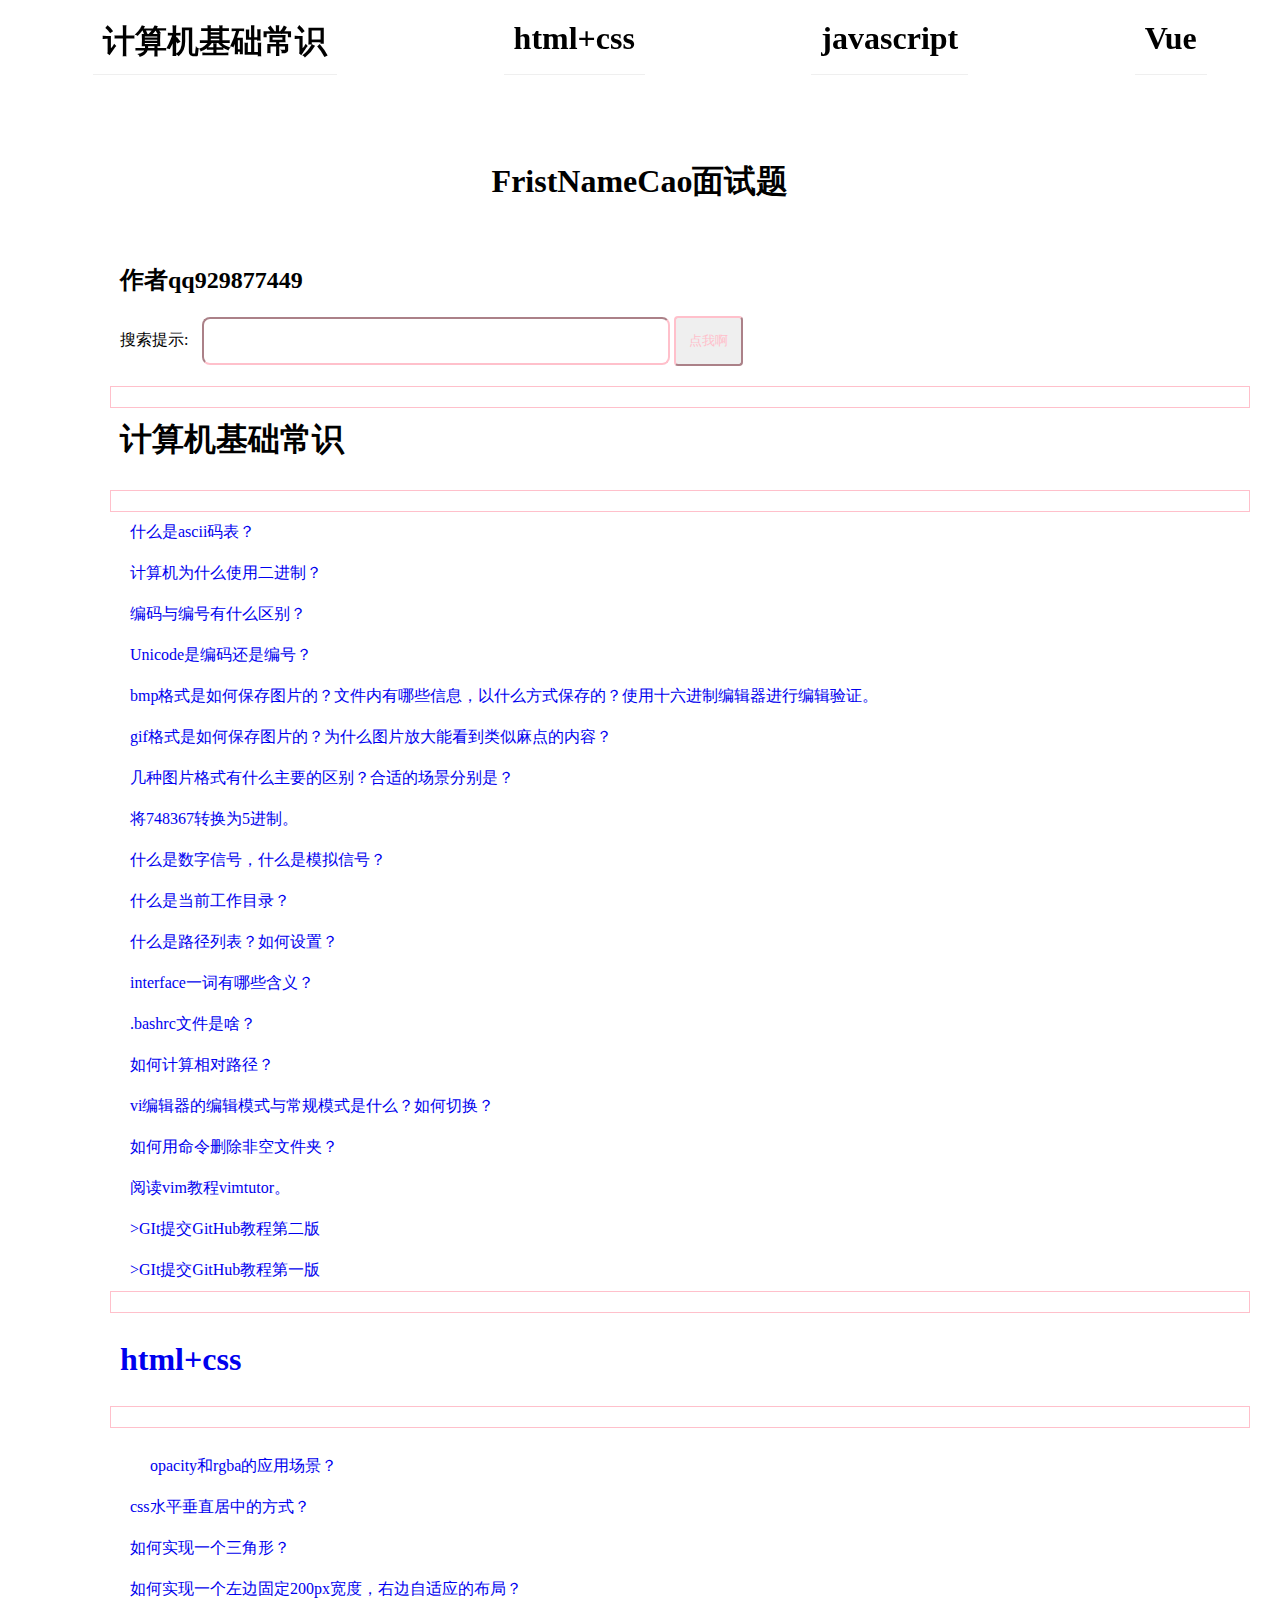
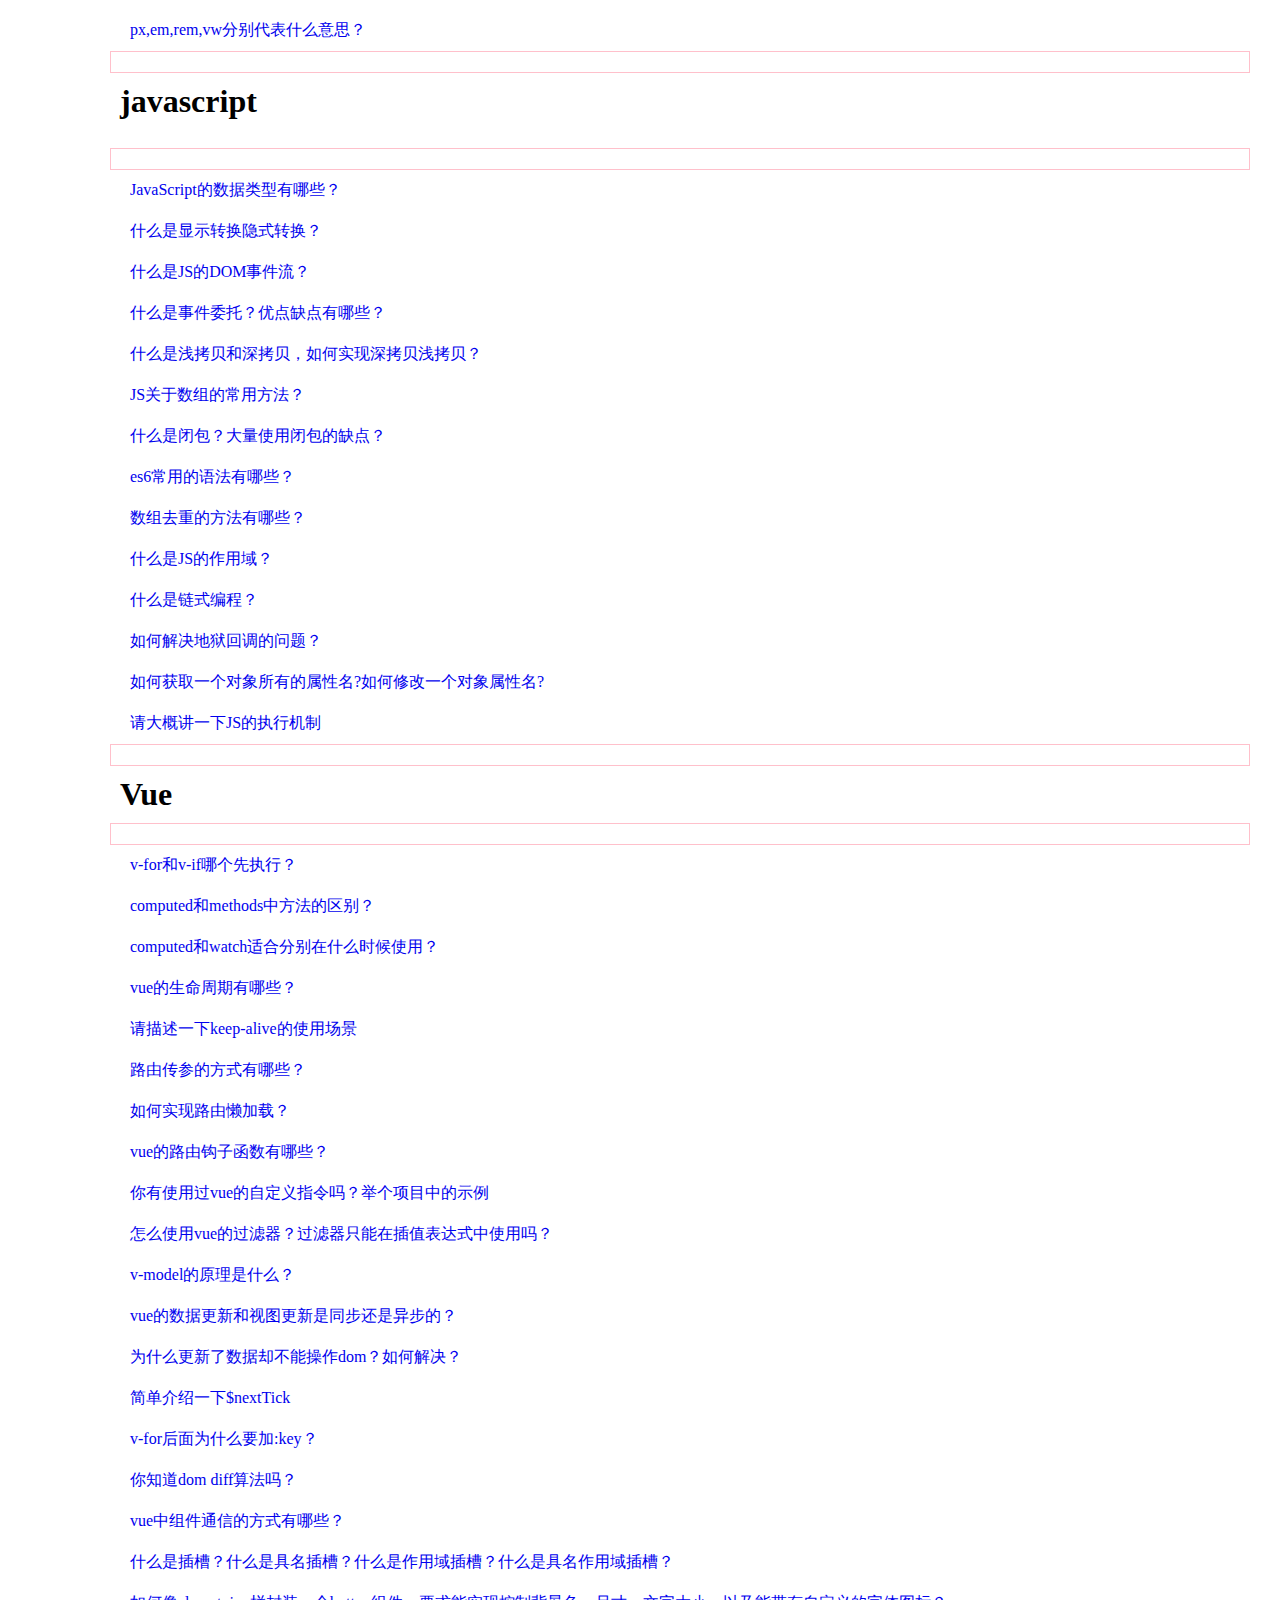
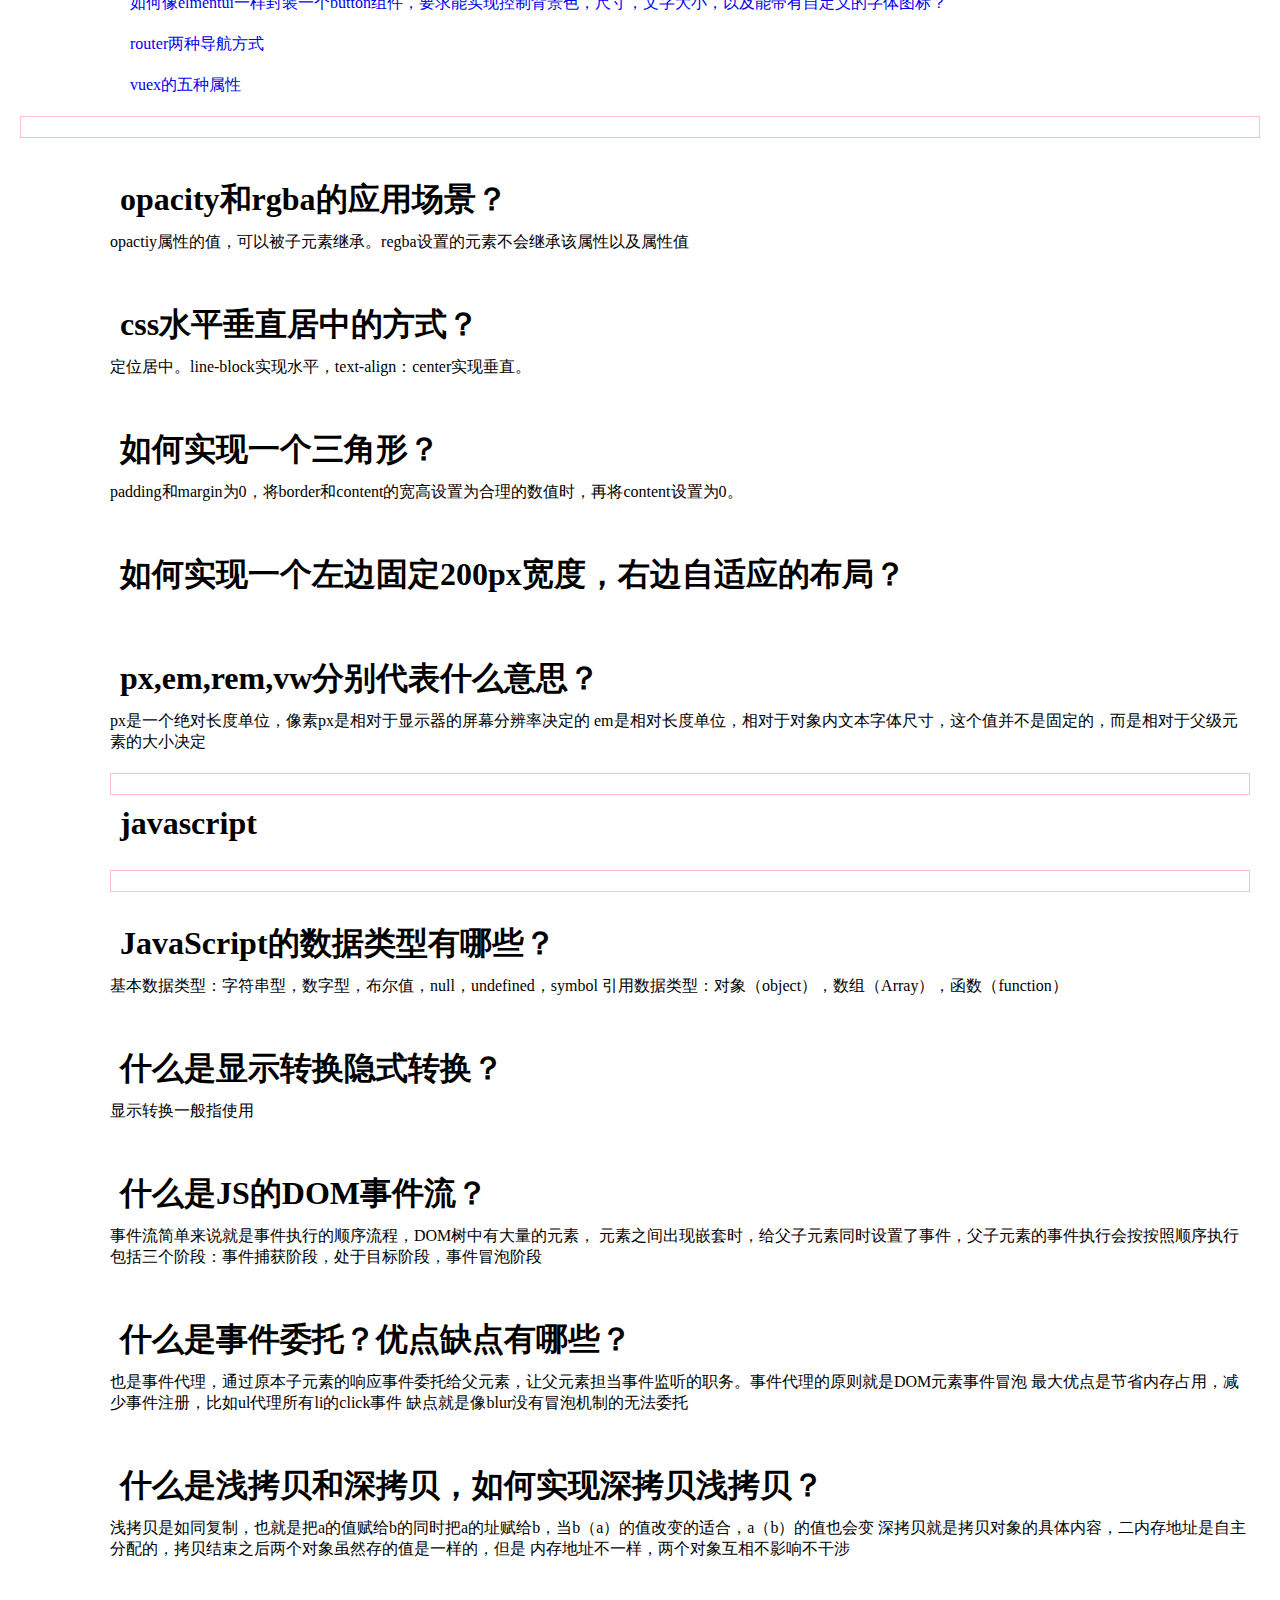
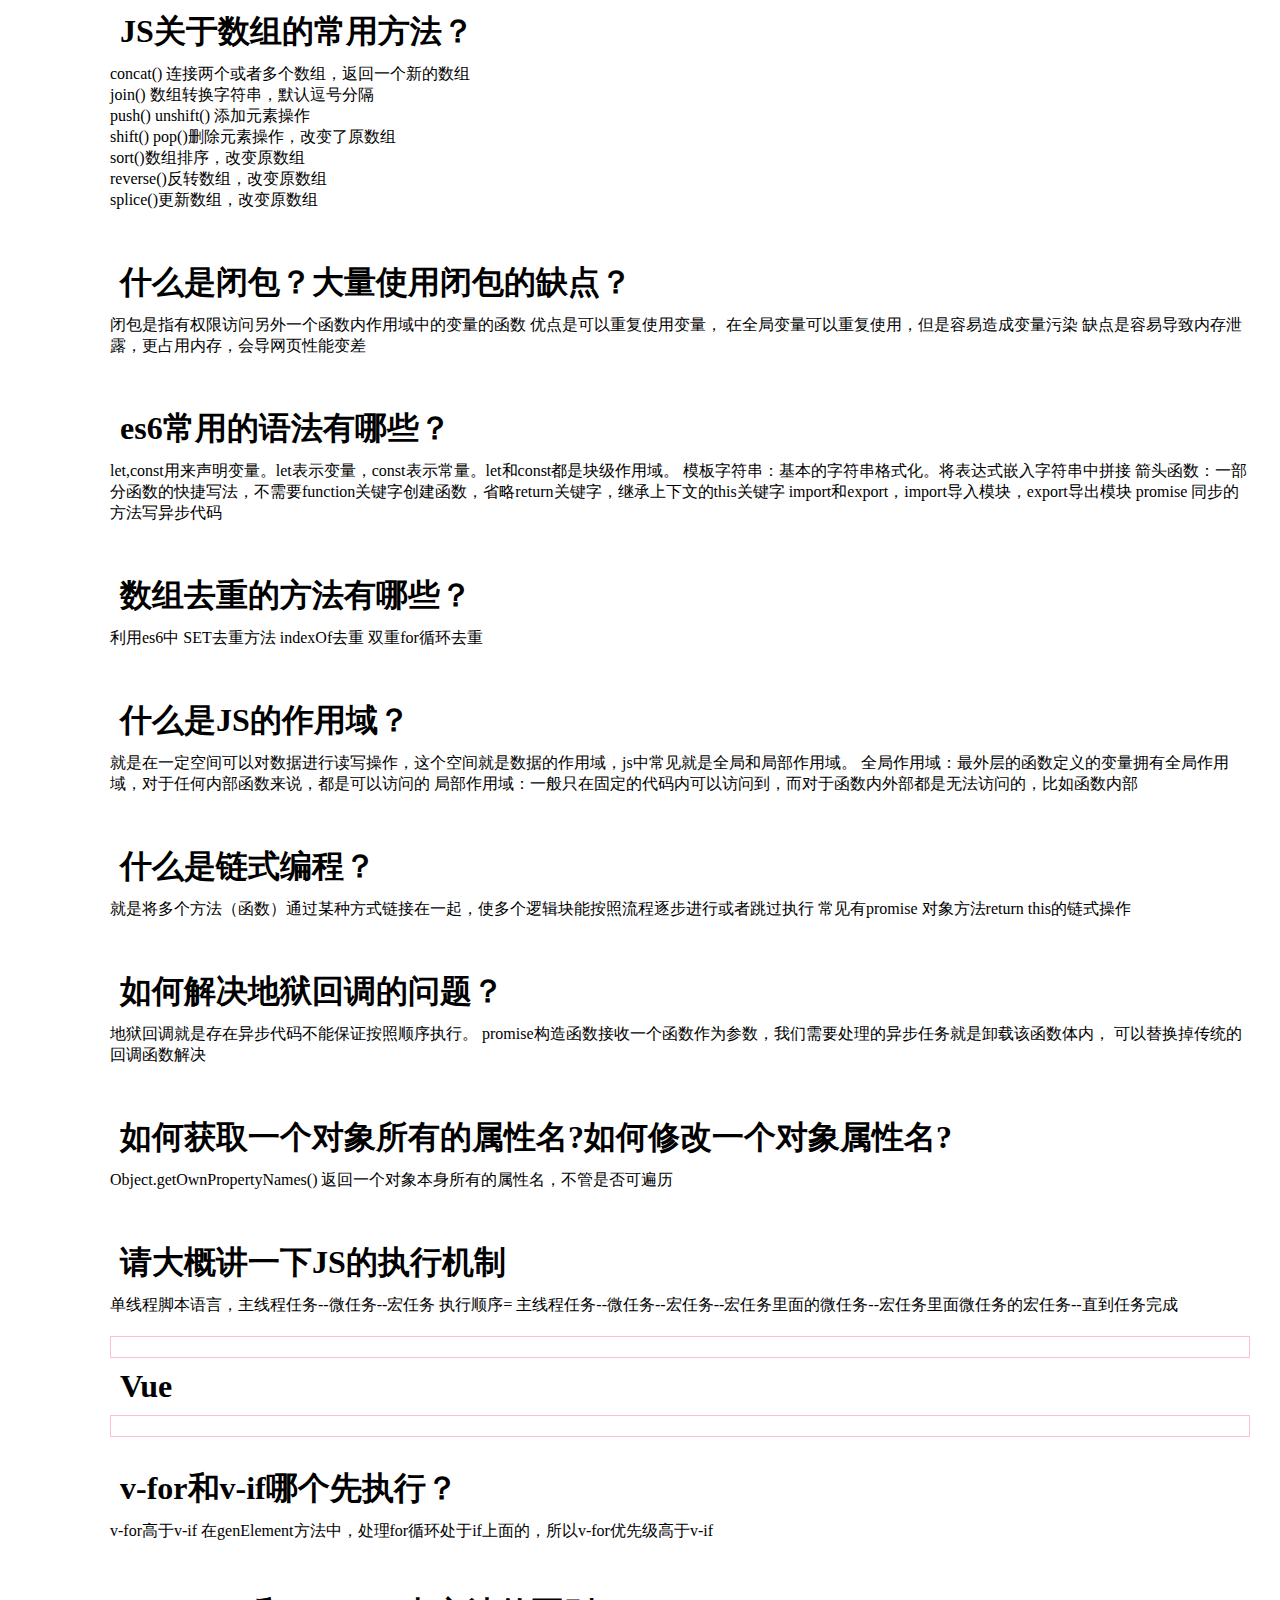
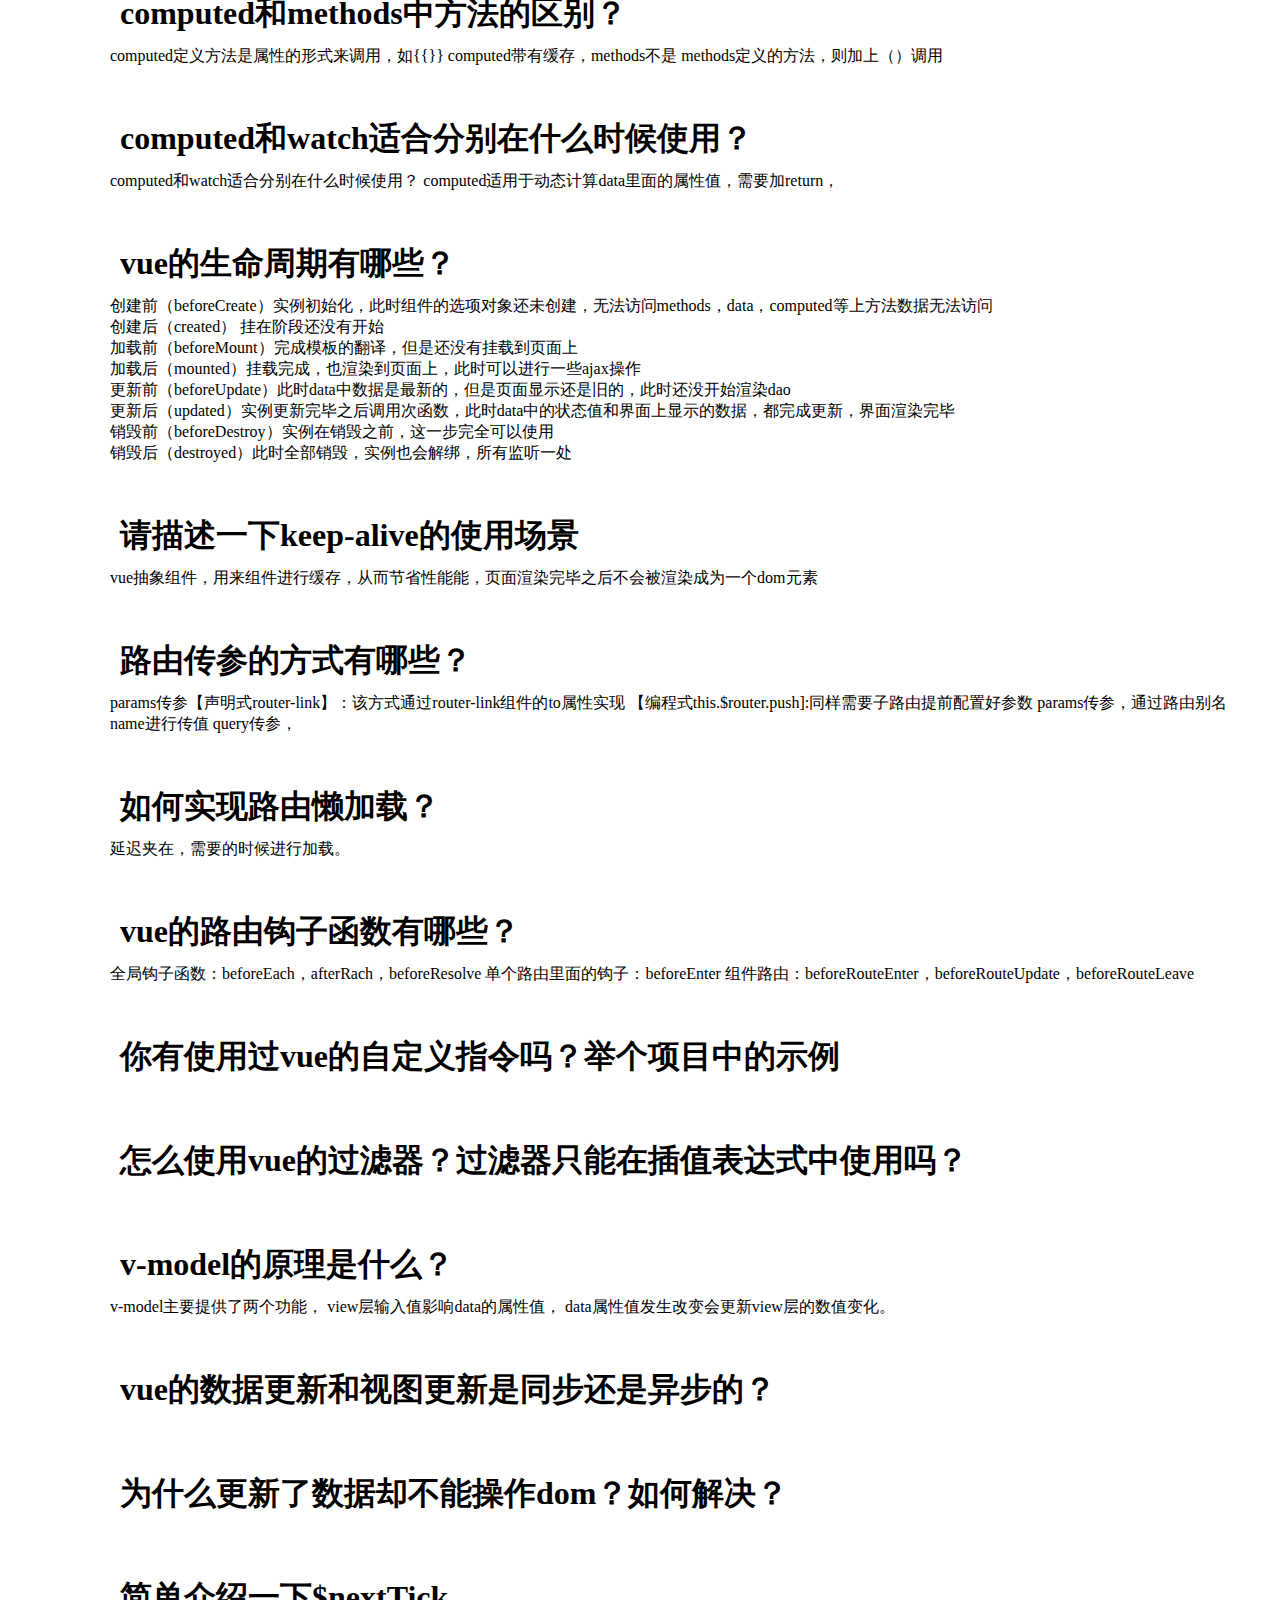
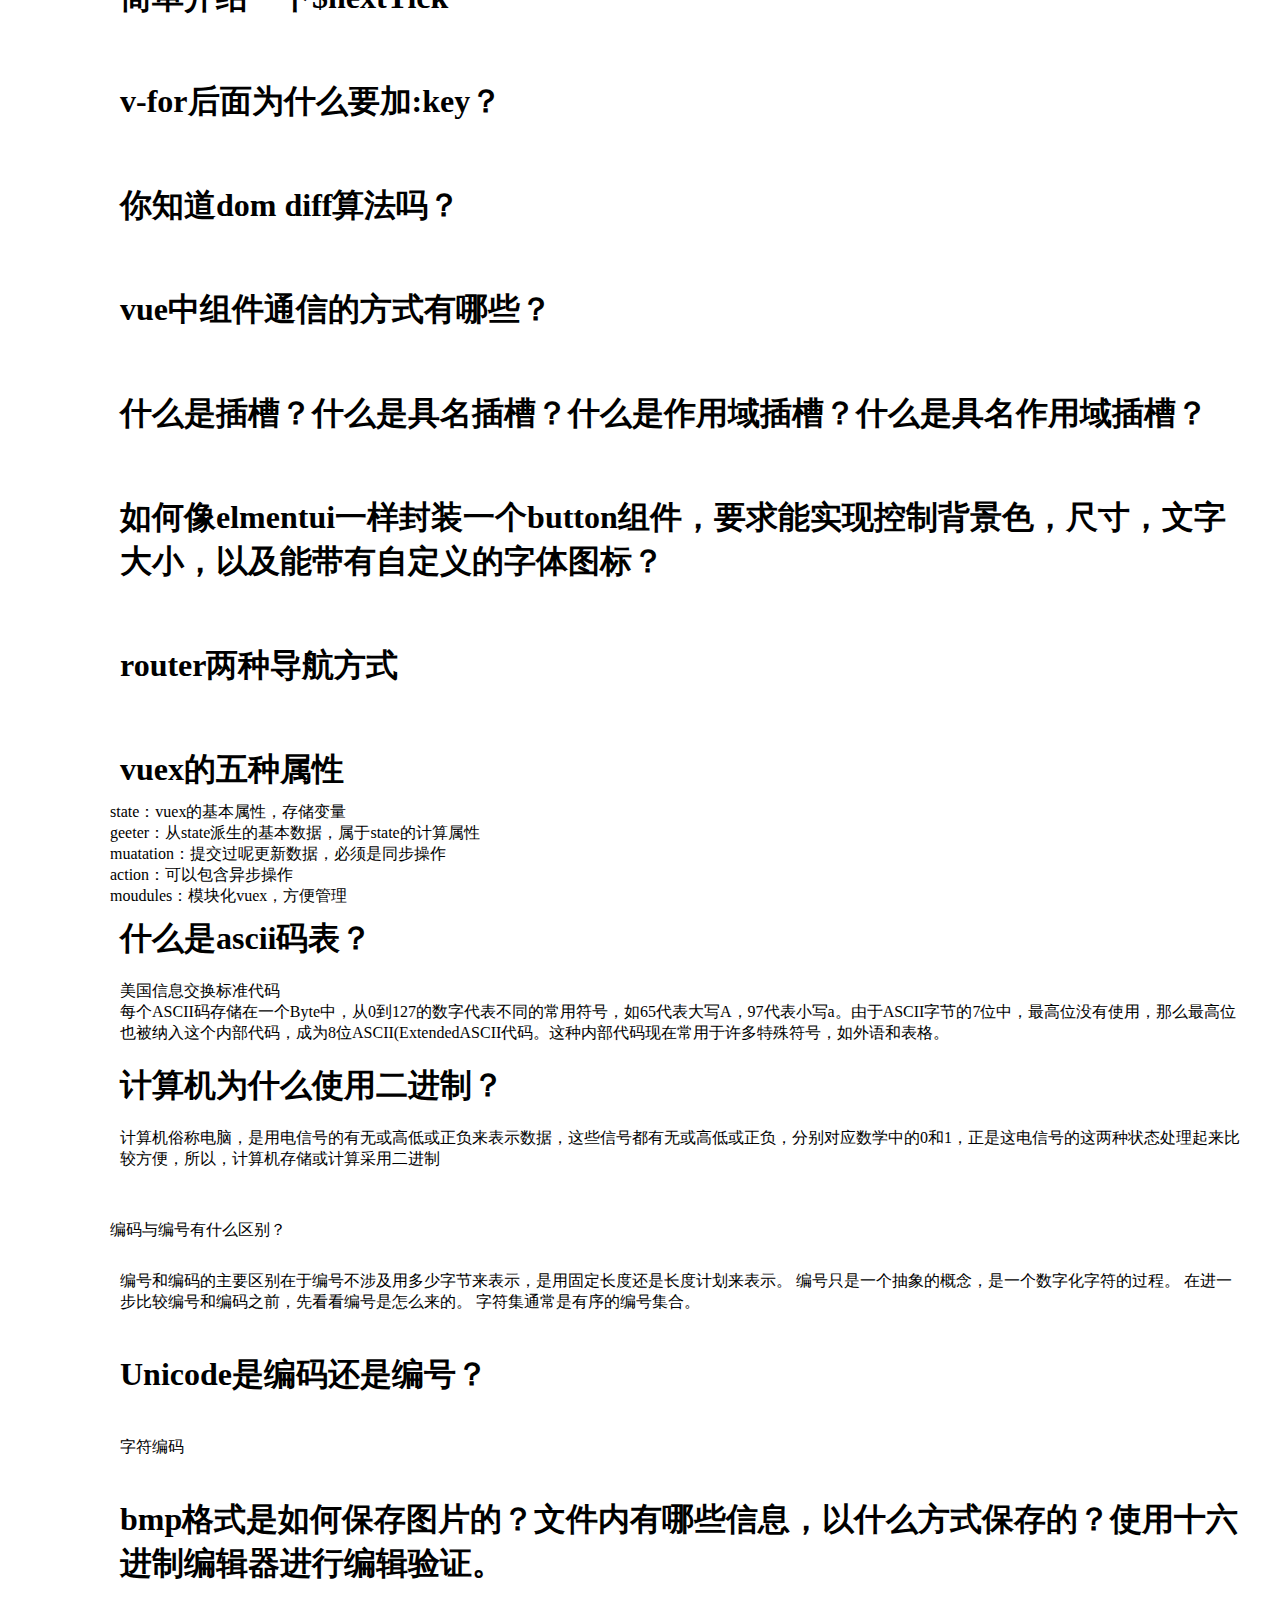
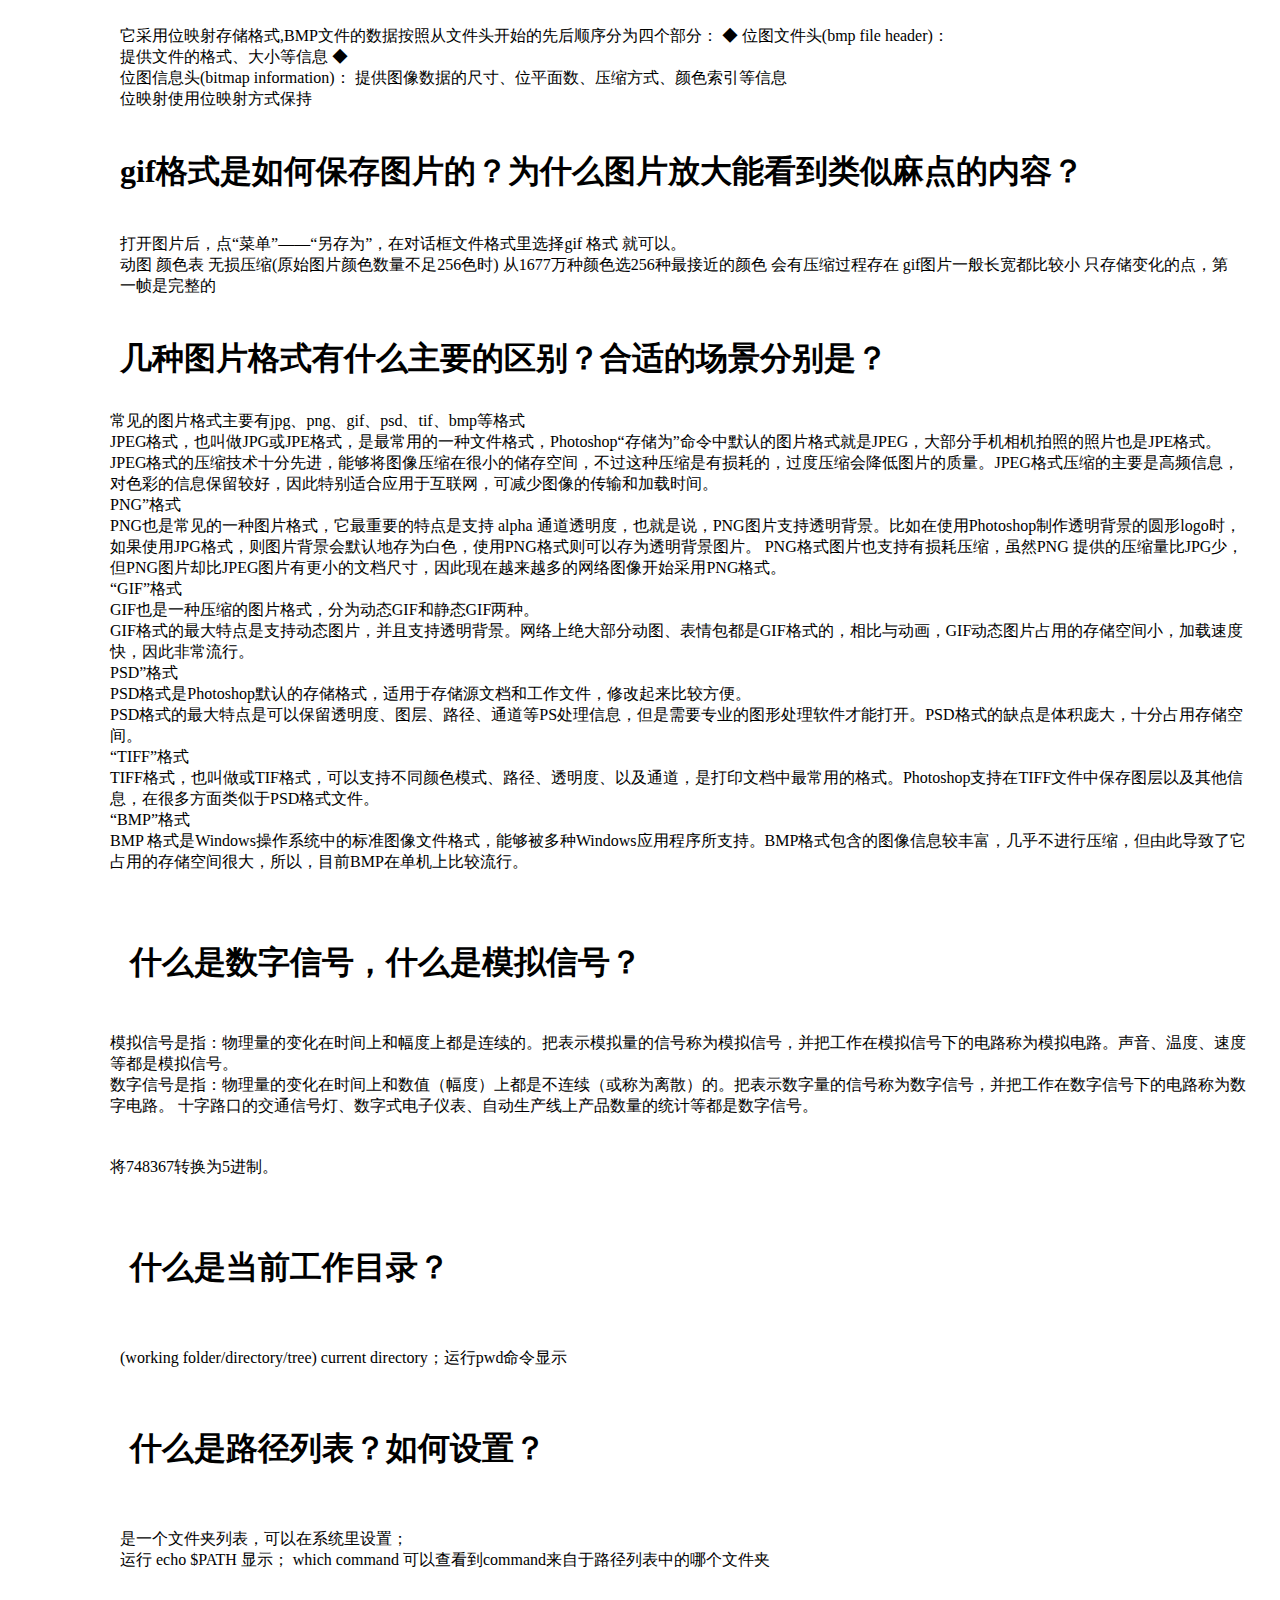
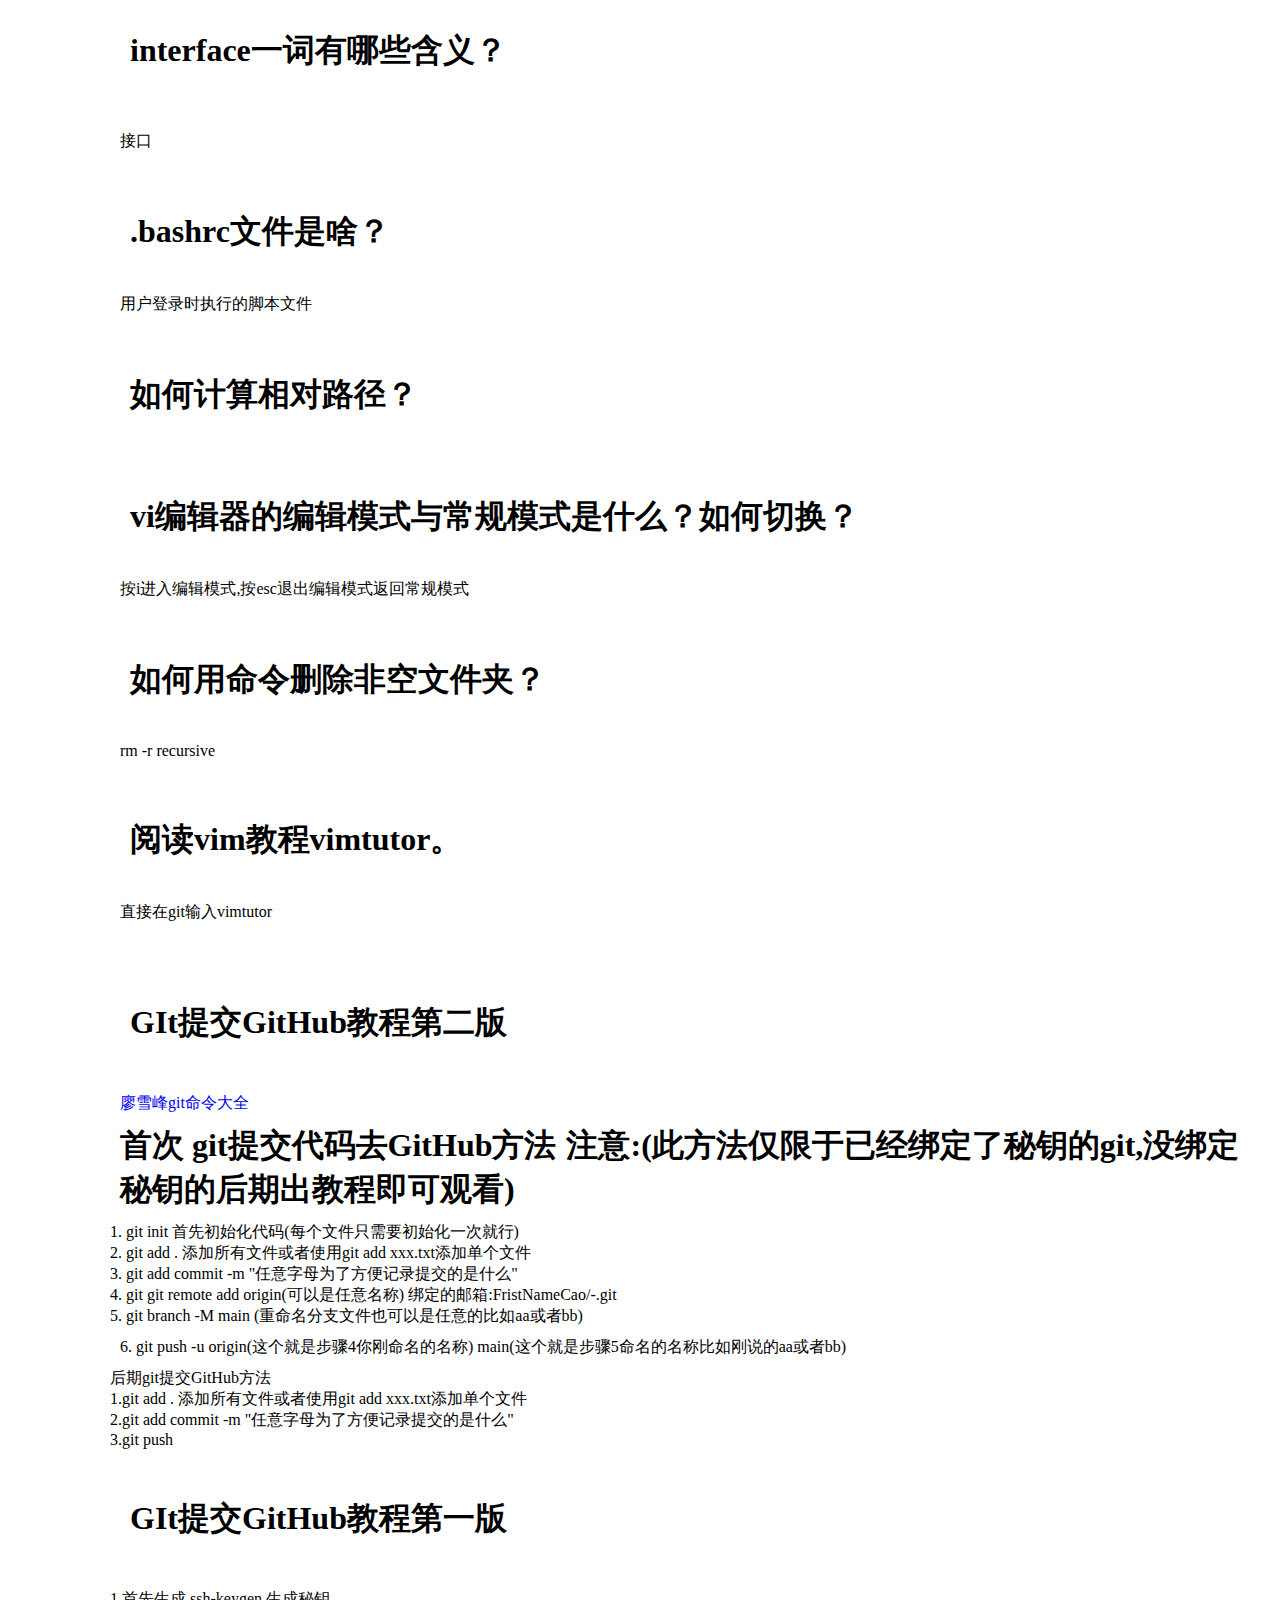
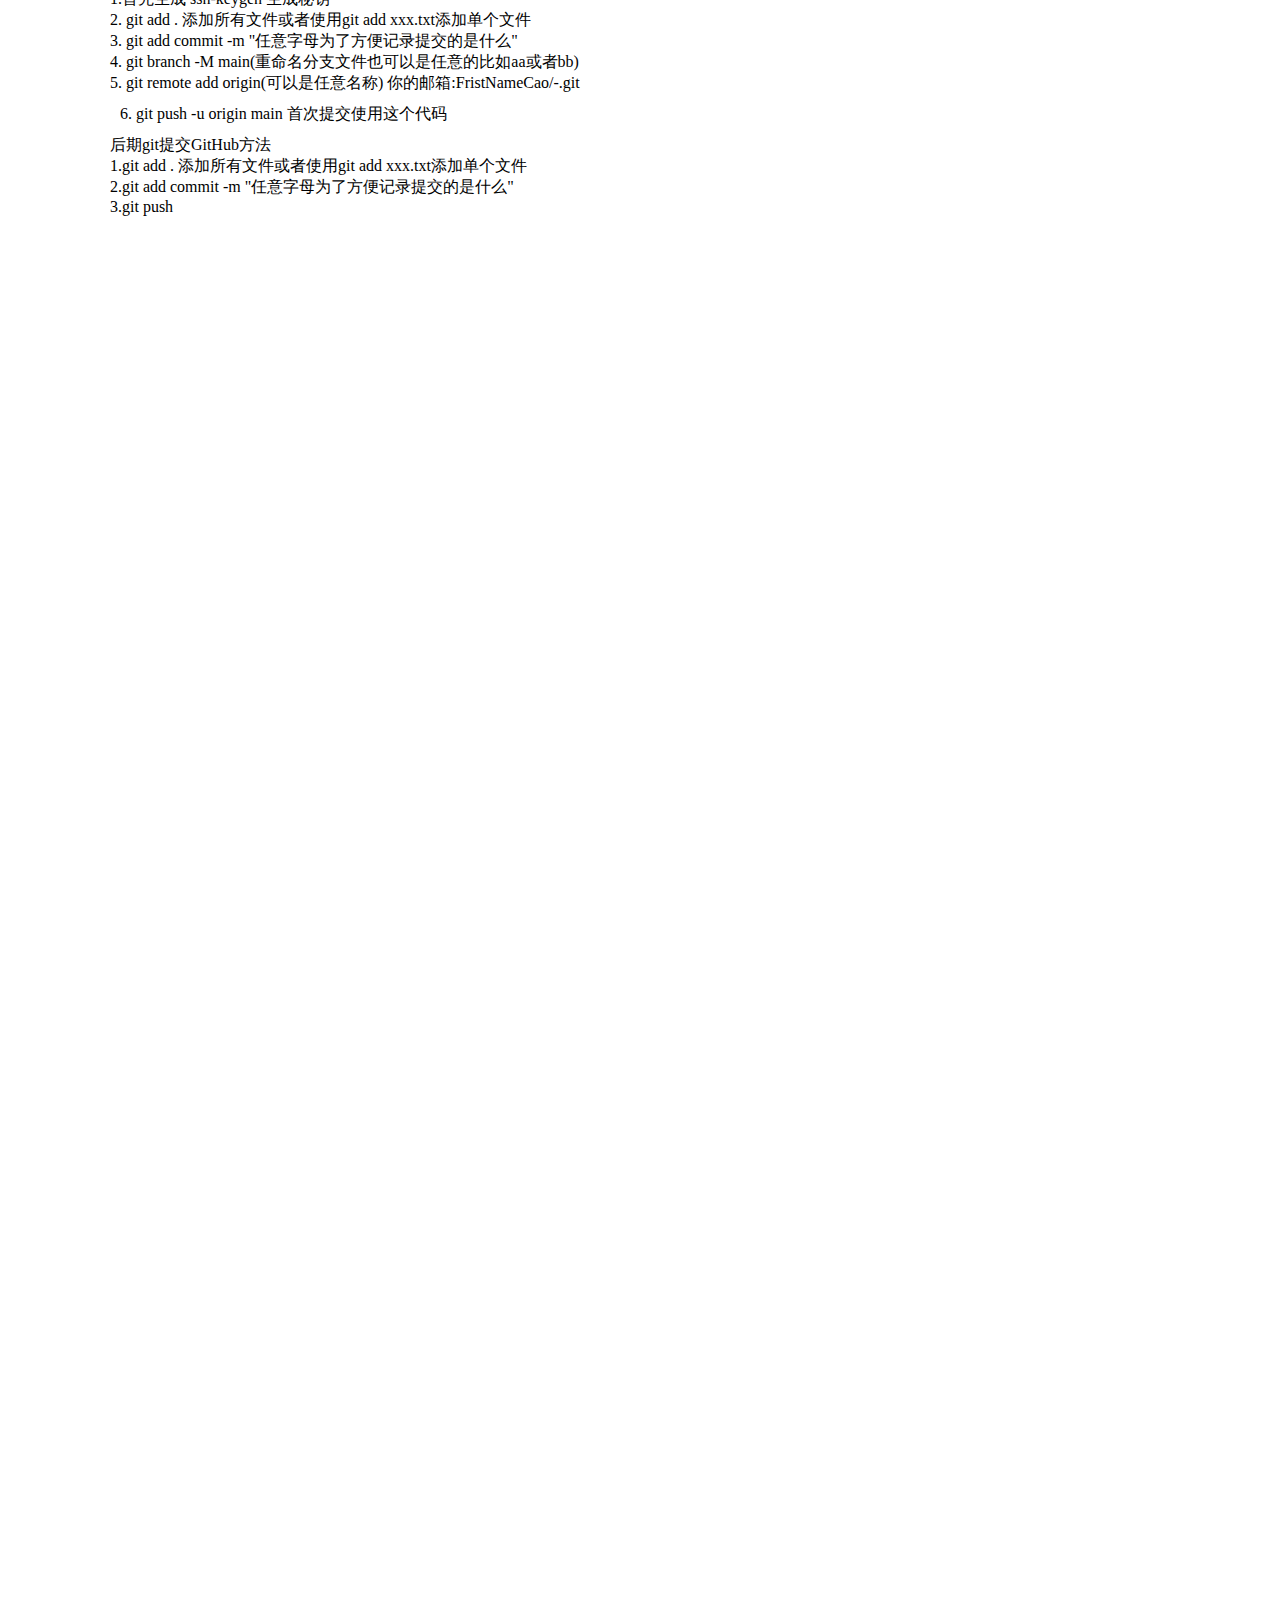
==== interview2.html @ e900f538 "更新版本" ====
<!DOCTYPE html>
<html lang="en">

<head>
    <meta charset="UTF-8">
    <meta http-equiv="X-UA-Compatible" content="IE=edge">
    <meta name="viewport" content="width=device-width, initial-scale=1.0">
    <title>FristNameCao面试题</title>
    <style>
    body{
        padding-top: 100px;
        min-width: 824px;
        box-sizing: border-box;
    }
    body::-webkit-scrollbar {
        width: 12px;

    }
   .show-box::-webkit-scrollbar {
    width: 12px;


    }

        * {
            margin: 0px auto;
            padding: 10px;
            text-decoration: none;
        }

        a:hover {
            background-color: pink;
        }

        hr {
            border: 1px solid pink;
        }

        .FristNameCao {
            text-align: center;
            margin: 20px 0px 20px 0px;
        }

        .right {
            margin-left: 80px;
            /* padding-right: 500px; */
        }

        .sousuo {
            margin-left: 80px;
        }

        .sousuo input {
            height: 24px;
            width: 444px;
            border-radius: 8px;
            color: pink;
            border-color: pink;
        }

        .btn {
            width: 69px;
            height: 50px;
            border-radius: 4px;
            color: pink;
            border-color: pink;
        }
        /* 标题导航栏 */
        .nav-bar{
            width: 100%;
            min-width: 824px;
            position: fixed;
            display: flex;
            justify-content: space-between;
            /* width:300px; */
            /* height: 500px; */
            left: 0;
            top: 0;
            background: rgba(255, 255, 255, .5);
            display: flex;

        }
        .item{
            position: relative;
            border-bottom: 1px solid #efefef;

        }
        .item h1 {
            margin: 0;
            padding: 0;
            color: black;
        }
        .nav-bar .item:hover h1{
               /* background-color: pink; */
               color: pink;
        }
        .nav-bar .item:hover .show-box{
             display: block;
        }
        .show-box{
            padding-right: 12px;
            display: none;
            background-color: rgba(111, 111,111,.8);
            position: absolute;
            min-width: 50vw;
            max-height: 50vh;
            overflow-y: auto;
            bottom: 0;
            left: 0;
            transform: translate(0,100%);
        }
        .item:nth-child(3) .show-box{
            left: auto;
            right: 0;
        }
        .item:nth-child(4) .show-box{
            left: auto;
            right: 0;
        }
        .show-box a{
            color:white;
        }
        .show-box p:hover{
            background-color: rgba(111, 111,111,1);
            color: pink;
            /* white-space: nowrap; */
        }
        .show-box p:hover a{
            background-color: transparent;
            color: pink;
        }
    </style>
</head>

<body>

 <!-- 标题导航栏（固定定位） -->
 <div class="nav-bar" >
     <!-- 计算机的基础常识 -->
        <div class="item">
            <h1>计算机基础常识</h1>
             <div class="show-box">
                <p><a href="#a41">什么是ascii码表？</a></p>
                <p><a href="#a42">计算机为什么使用二进制？</a></p>
                <p><a href="#a43"> 编码与编号有什么区别？</a></p>
                <p><a href="#a44">Unicode是编码还是编号？</a></p>
                <p><a href="#a45">bmp格式是如何保存图片的？文件内有哪些信息，以什么方式保存的？使用十六进制编辑器进行编辑验证。</a></p>
                <p><a href="#a46">gif格式是如何保存图片的？为什么图片放大能看到类似麻点的内容？</a></p>
                <p><a href="#a47">几种图片格式有什么主要的区别？合适的场景分别是？</a></p>
                <p><a href="#a48">将748367转换为5进制。</a></p>
                <p><a href="#a49">什么是数字信号，什么是模拟信号？</a></p>
                <p><a href="#a50">什么是当前工作目录？</a></p>
                <p><a href="#a51">什么是路径列表？如何设置？</a></p>
                <p><a href="#a52">interface一词有哪些含义？</a></p>
                <p><a href="#a53">.bashrc文件是啥？</a></p>
                <p><a href="#a54">如何计算相对路径？</a></p>
                <p><a href="#a55">vi编辑器的编辑模式与常规模式是什么？如何切换？</a></p>
                <p><a href="#a56">如何用命令删除非空文件夹？</a></p>
                <p><a href="#a57">阅读vim教程vimtutor。</a></p>
                <p><a href="#a58">>GIt提交GitHub教程第二版</a></p>
                <p><a href="#a59">>GIt提交GitHub教程第一版</a></p>
             </div>
         </div>

    <!-- html+css -->
    <div class="item">
        <h1> html+css</h1>
         <div class="show-box">
            <p><a href="#a1">opacity和rgba的应用场景？</a></p>
            <p><a href="#a2">css水平垂直居中的方式？</a></p>
            <p><a href="#a3">如何实现一个三角形？</a></p>
            <p><a href="#a4">如何实现一个左边固定200px宽度，右边自适应的布局？</a></p>
            <p><a href="#a5">px,em,rem,vw分别代表什么意思？</a></p>
         </div>
     </div>


     <!-- javascript -->
     <div class="item">
        <h1> javascript</h1>
         <div class="show-box">
            <p><a href="#a6">JavaScript的数据类型有哪些？</a></p>
            <p><a href="#a7">什么是显示转换隐式转换？</a></p>
            <p><a href="#a8">什么是JS的DOM事件流？</a></p>
            <p><a href="#a9">什么是事件委托？优点缺点有哪些？</a></p>
            <p><a href="#a10">什么是浅拷贝和深拷贝，如何实现深拷贝浅拷贝？</a></p>
            <p><a href="#a11">JS关于数组的常用方法？</a></p>
            <p><a href="#a12">什么是闭包？大量使用闭包的缺点？</a></p>
            <p><a href="#a13">es6常用的语法有哪些？</a></p>
            <p><a href="#a14">数组去重的方法有哪些？</a></p>
            <p><a href="#a15">什么是JS的作用域？</a></p>
            <p><a href="#a16">什么是链式编程？</a></p>
            <p><a href="#a17">如何解决地狱回调的问题？</a></p>
            <p><a href="#a18">如何获取一个对象所有的属性名?如何修改一个对象属性名?</a></p>
         </div>
     </div>

     <!-- Vue -->
     <div class="item">
        <h1> Vue</h1>
         <div class="show-box">
            <p><a href="#a20">v-for和v-if哪个先执行？</a></p>
            <p><a href="#a21">computed和methods中方法的区别？</a></p>
            <p><a href="#a22">computed和watch适合分别在什么时候使用？</a></p>
            <p><a href="#a23">vue的生命周期有哪些？</a></p>
            <p><a href="#a24">请描述一下keep-alive的使用场景</a></p>
            <p><a href="#a25">路由传参的方式有哪些？</a></p>
            <p><a href="#a26">如何实现路由懒加载？</a></p>
            <p><a href="#a27">vue的路由钩子函数有哪些？</a></p>
            <p><a href="#a28">你有使用过vue的自定义指令吗？举个项目中的示例</a></p>
            <p><a href="#a29">怎么使用vue的过滤器？过滤器只能在插值表达式中使用吗？ </a></p>
            <p><a href="#a30">v-model的原理是什么？</a></p>
            <p><a href="#a31">vue的数据更新和视图更新是同步还是异步的？</a></p>
            <p><a href="#a32">为什么更新了数据却不能操作dom？如何解决？</a></p>
            <p><a href="#a33">简单介绍一下$nextTick</a></p>
            <p><a href="#a34">v-for后面为什么要加:key？</a></p>
            <p><a href="#a35">你知道dom diff算法吗？</a></p>
            <p><a href="#a36">vue中组件通信的方式有哪些？</a></p>
            <p><a href="#a37">什么是插槽？什么是具名插槽？什么是作用域插槽？什么是具名作用域插槽？</a></p>
            <p><a href="#a38">如何像elmentui一样封装一个button组件，要求能实现控制背景色，尺寸，文字大小，以及能带有自定义的字体图标？</a>
            </p>
            <p><a href="#a39">router两种导航方式</a></p>
            <p><a href="#a40">vuex的五种属性</a></p>
         </div>
     </div>


 </div>

<p> <h1 class="FristNameCao">FristNameCao面试题</h1></p>
                <h2 class="right"><a>作者qq929877449</a></h2>
    <div class="sousuo">
        <span>搜索提示:</span> <input type="text" name="搜索">
        <button class="btn" type="button">点我啊</button>
    </div>
    <div class="right">
        <hr>
        <h1>计算机基础常识</h1><br>
        <hr>
        <p><a href="#a41">什么是ascii码表？</a></p>
        <p><a href="#a42">计算机为什么使用二进制？</a></p>
        <p><a href="#a43"> 编码与编号有什么区别？</a></p>
        <p><a href="#a44">Unicode是编码还是编号？</a></p>
        <p><a href="#a45">bmp格式是如何保存图片的？文件内有哪些信息，以什么方式保存的？使用十六进制编辑器进行编辑验证。</a></p>
        <p><a href="#a46">gif格式是如何保存图片的？为什么图片放大能看到类似麻点的内容？</a></p>
        <p><a href="#a47">几种图片格式有什么主要的区别？合适的场景分别是？</a></p>
        <p><a href="#a48">将748367转换为5进制。</a></p>
        <p><a href="#a49">什么是数字信号，什么是模拟信号？</a></p>
        <p><a href="#a50">什么是当前工作目录？</a></p>
        <p><a href="#a51">什么是路径列表？如何设置？</a></p>
        <p><a href="#a52">interface一词有哪些含义？</a></p>
        <p><a href="#a53">.bashrc文件是啥？</a></p>
        <p><a href="#a54">如何计算相对路径？</a></p>
        <p><a href="#a55">vi编辑器的编辑模式与常规模式是什么？如何切换？</a></p>
        <p><a href="#a56">如何用命令删除非空文件夹？</a></p>
        <p><a href="#a57">阅读vim教程vimtutor。</a></p>
        <p><a href="#a58">>GIt提交GitHub教程第二版</a</p>
        <p><a href="#a59">>GIt提交GitHub教程第一版</a</p>

                                    <hr>
                                    <h1>html+css</h1><br>
                                    <hr>

                                    <p><a href="#a1">opacity和rgba的应用场景？</a></p>
                                    <p><a href="#a2">css水平垂直居中的方式？</a></p>
                                    <p><a href="#a3">如何实现一个三角形？</a></p>
                                    <p><a href="#a4">如何实现一个左边固定200px宽度，右边自适应的布局？</a></p>
                                    <p><a href="#a5">px,em,rem,vw分别代表什么意思？</a></p>
                                    <hr>
                                    <h1>javascript</h1><br>
                                    <hr>
                                    <p><a href="#a6">JavaScript的数据类型有哪些？</a></p>
                                    <p><a href="#a7">什么是显示转换隐式转换？</a></p>
                                    <p><a href="#a8">什么是JS的DOM事件流？</a></p>
                                    <p><a href="#a9">什么是事件委托？优点缺点有哪些？</a></p>
                                    <p><a href="#a10">什么是浅拷贝和深拷贝，如何实现深拷贝浅拷贝？</a></p>
                                    <p><a href="#a11">JS关于数组的常用方法？</a></p>
                                    <p><a href="#a12">什么是闭包？大量使用闭包的缺点？</a></p>
                                    <p><a href="#a13">es6常用的语法有哪些？</a></p>
                                    <p><a href="#a14">数组去重的方法有哪些？</a></p>
                                    <p><a href="#a15">什么是JS的作用域？</a></p>
                                    <p><a href="#a16">什么是链式编程？</a></p>
                                    <p><a href="#a17">如何解决地狱回调的问题？</a></p>
                                    <p><a href="#a18">如何获取一个对象所有的属性名?如何修改一个对象属性名?</a></p>
                                    <p><a href="#a19">请大概讲一下JS的执行机制</a></p>
                                    <hr>
                                    <h1>Vue</h1>
                                    <hr>
                                    <p><a href="#a20">v-for和v-if哪个先执行？</a></p>
                                    <p><a href="#a21">computed和methods中方法的区别？</a></p>
                                    <p><a href="#a22">computed和watch适合分别在什么时候使用？</a></p>
                                    <p><a href="#a23">vue的生命周期有哪些？</a></p>
                                    <p><a href="#a24">请描述一下keep-alive的使用场景</a></p>
                                    <p><a href="#a25">路由传参的方式有哪些？</a></p>
                                    <p><a href="#a26">如何实现路由懒加载？</a></p>
                                    <p><a href="#a27">vue的路由钩子函数有哪些？</a></p>
                                    <p><a href="#a28">你有使用过vue的自定义指令吗？举个项目中的示例</a></p>
                                    <p><a href="#a29">怎么使用vue的过滤器？过滤器只能在插值表达式中使用吗？ </a></p>
                                    <p><a href="#a30">v-model的原理是什么？</a></p>
                                    <p><a href="#a31">vue的数据更新和视图更新是同步还是异步的？</a></p>
                                    <p><a href="#a32">为什么更新了数据却不能操作dom？如何解决？</a></p>
                                    <p><a href="#a33">简单介绍一下$nextTick</a></p>
                                    <p><a href="#a34">v-for后面为什么要加:key？</a></p>
                                    <p><a href="#a35">你知道dom diff算法吗？</a></p>
                                    <p><a href="#a36">vue中组件通信的方式有哪些？</a></p>
                                    <p><a href="#a37">什么是插槽？什么是具名插槽？什么是作用域插槽？什么是具名作用域插槽？</a></p>
                                    <p><a href="#a38">如何像elmentui一样封装一个button组件，要求能实现控制背景色，尺寸，文字大小，以及能带有自定义的字体图标？</a>
                                    </p>
                                    <p><a href="#a39">router两种导航方式</a></p>
                                    <p><a href="#a40">vuex的五种属性</a></p>

    </div>

    <hr>


    <div class="right">
        <p>
        <h1 id="a1">opacity和rgba的应用场景？</h1>
        opactiy属性的值，可以被子元素继承。regba设置的元素不会继承该属性以及属性值</p>

        <p>
        <h1 id="a2">css水平垂直居中的方式？</h1>

        定位居中。line-block实现水平，text-align：center实现垂直。</p>

        <p>
        <h1 id="a3">如何实现一个三角形？</h1>
        padding和margin为0，将border和content的宽高设置为合理的数值时，再将content设置为0。</p>




        <p>
        <h1 id="a4">如何实现一个左边固定200px宽度，右边自适应的布局？</h1>
        </p>


        <p>
        <h1 id="a5">px,em,rem,vw分别代表什么意思？</h1>
        px是一个绝对长度单位，像素px是相对于显示器的屏幕分辨率决定的 em是相对长度单位，相对于对象内文本字体尺寸，这个值并不是固定的，而是相对于父级元素的大小决定
        </p>


        <hr>
        <h1>javascript</h1><br>
        <hr>
        <p>
        <h1 id="a6">JavaScript的数据类型有哪些？ </h1>
        基本数据类型：字符串型，数字型，布尔值，null，undefined，symbol 引用数据类型：对象（object），数组（Array），函数（function） </p>

        <p>
        <h1 id="a7">什么是显示转换隐式转换？</h1>
        显示转换一般指使用</p>



        <p>
        <h1 id="a8">什么是JS的DOM事件流？</h1>
        事件流简单来说就是事件执行的顺序流程，DOM树中有大量的元素， 元素之间出现嵌套时，给父子元素同时设置了事件，父子元素的事件执行会按按照顺序执行 包括三个阶段：事件捕获阶段，处于目标阶段，事件冒泡阶段
        </p>


        <p>
        <h1 id="a9">什么是事件委托？优点缺点有哪些？</h1>
        也是事件代理，通过原本子元素的响应事件委托给父元素，让父元素担当事件监听的职务。事件代理的原则就是DOM元素事件冒泡 最大优点是节省内存占用，减少事件注册，比如ul代理所有li的click事件
        缺点就是像blur没有冒泡机制的无法委托
        </p>


        <p>
        <h1 id="a10">什么是浅拷贝和深拷贝，如何实现深拷贝浅拷贝？</h1>

        浅拷贝是如同复制，也就是把a的值赋给b的同时把a的址赋给b，当b（a）的值改变的适合，a（b）的值也会变 深拷贝就是拷贝对象的具体内容，二内存地址是自主分配的，拷贝结束之后两个对象虽然存的值是一样的，但是
        内存地址不一样，两个对象互相不影响不干涉
        </p>


        <p>
        <h1 id="a11">JS关于数组的常用方法？</h1>


        concat() 连接两个或者多个数组，返回一个新的数组<br> join() 数组转换字符串，默认逗号分隔<br> push() unshift() 添加元素操作<br> shift()
        pop()删除元素操作，改变了原数组<br> sort()数组排序，改变原数组
        <br> reverse()反转数组，改变原数组
        <br> splice()更新数组，改变原数组
        </p>

        <p>
        <h1 id="a12">
            什么是闭包？大量使用闭包的缺点？

        </h1>

        闭包是指有权限访问另外一个函数内作用域中的变量的函数 优点是可以重复使用变量， 在全局变量可以重复使用，但是容易造成变量污染 缺点是容易导致内存泄露，更占用内存，会导网页性能变差
        </p>

        <p>
        <h1 id="a13">
            es6常用的语法有哪些？

        </h1>

        let,const用来声明变量。let表示变量，const表示常量。let和const都是块级作用域。 模板字符串：基本的字符串格式化。将表达式嵌入字符串中拼接
        箭头函数：一部分函数的快捷写法，不需要function关键字创建函数，省略return关键字，继承上下文的this关键字 import和export，import导入模块，export导出模块 promise
        同步的方法写异步代码</p>
        <p>
        <h1 id="a14">
            数组去重的方法有哪些？

        </h1>

        利用es6中 SET去重方法 indexOf去重 双重for循环去重
        </p>
        <p>
        <h1 id="a15">
            什么是JS的作用域？

        </h1>

        就是在一定空间可以对数据进行读写操作，这个空间就是数据的作用域，js中常见就是全局和局部作用域。 全局作用域：最外层的函数定义的变量拥有全局作用域，对于任何内部函数来说，都是可以访问的
        局部作用域：一般只在固定的代码内可以访问到，而对于函数内外部都是无法访问的，比如函数内部
        </p>


        <p>
        <h1 id="a16">
            什么是链式编程？

        </h1>

        就是将多个方法（函数）通过某种方式链接在一起，使多个逻辑块能按照流程逐步进行或者跳过执行 常见有promise 对象方法return this的链式操作</p>


        <p>

        <h1 id="a17">如何解决地狱回调的问题？</h1>
        地狱回调就是存在异步代码不能保证按照顺序执行。 promise构造函数接收一个函数作为参数，我们需要处理的异步任务就是卸载该函数体内， 可以替换掉传统的回调函数解决
        </p>

        <p>
        <h1 id="a18">如何获取一个对象所有的属性名?如何修改一个对象属性名?</h1>
        Object.getOwnPropertyNames() 返回一个对象本身所有的属性名，不管是否可遍历</p>
        <p>
        <h1 id="a19">请大概讲一下JS的执行机制</h1>
        单线程脚本语言，主线程任务--微任务--宏任务 执行顺序= 主线程任务--微任务--宏任务--宏任务里面的微任务--宏任务里面微任务的宏任务--直到任务完成</p>

        <hr>
        <h1>Vue</h1>
        <hr>
        <p>
        <h1 id="a20">v-for和v-if哪个先执行？
        </h1>
        v-for高于v-if 在genElement方法中，处理for循环处于if上面的，所以v-for优先级高于v-if
        </p>
        <p>
        <h1 id="a21">computed和methods中方法的区别？
        </h1>
        computed定义方法是属性的形式来调用，如{{}} computed带有缓存，methods不是 methods定义的方法，则加上（）调用
        </p>
        <p>
        <h1 id="a22">computed和watch适合分别在什么时候使用？
        </h1>
        computed和watch适合分别在什么时候使用？ computed适用于动态计算data里面的属性值，需要加return，
        </p>

        <p>
        <h1 id="a23">vue的生命周期有哪些？
        </h1>
        创建前（beforeCreate）实例初始化，此时组件的选项对象还未创建，无法访问methods，data，computed等上方法数据无法访问<br> 创建后（created） 挂在阶段还没有开始<br>
        加载前（beforeMount）完成模板的翻译，但是还没有挂载到页面上
        <br> 加载后（mounted）挂载完成，也渲染到页面上，此时可以进行一些ajax操作
        <br> 更新前（beforeUpdate）此时data中数据是最新的，但是页面显示还是旧的，此时还没开始渲染dao
        <br> 更新后（updated）实例更新完毕之后调用次函数，此时data中的状态值和界面上显示的数据，都完成更新，界面渲染完毕
        <br> 销毁前（beforeDestroy）实例在销毁之前，这一步完全可以使用
        <br> 销毁后（destroyed）此时全部销毁，实例也会解绑，所有监听一处
        <br></p>
        <p>
        <h1 id="a24">请描述一下keep-alive的使用场景
        </h1>
        vue抽象组件，用来组件进行缓存，从而节省性能能，页面渲染完毕之后不会被渲染成为一个dom元素
        </p>

        <p>
        <h1 id="a25">路由传参的方式有哪些？
        </h1>
        params传参【声明式router-link】：该方式通过router-link组件的to属性实现 【编程式this.$router.push]:同样需要子路由提前配置好参数 params传参，通过路由别名name进行传值
        query传参，
        </p>

        <p>
        <h1 id="a26">如何实现路由懒加载？
        </h1>
        延迟夹在，需要的时候进行加载。
        </p>

        <p>
        <h1 id="a27">vue的路由钩子函数有哪些？
        </h1>
        全局钩子函数：beforeEach，afterRach，beforeResolve 单个路由里面的钩子：beforeEnter
        组件路由：beforeRouteEnter，beforeRouteUpdate，beforeRouteLeave
        </p>
        <p>
        <h1 id="a28">你有使用过vue的自定义指令吗？举个项目中的示例
        </h1>
        </p>
        <p>
        <h1 id="a29">怎么使用vue的过滤器？过滤器只能在插值表达式中使用吗？ </h1>

        </p>

        <p>
        <h1 id="a30">v-model的原理是什么？</h1>
        v-model主要提供了两个功能， view层输入值影响data的属性值， data属性值发生改变会更新view层的数值变化。
        </p>


        <p>
        <h1 id="a31">vue的数据更新和视图更新是同步还是异步的？
        </h1>
        </p>

        <p>
        <h1 id="a32">为什么更新了数据却不能操作dom？如何解决？
        </h1>
        </p>


        <p>
        <h1 id="a33">简单介绍一下$nextTick
        </h1>
        </p>

        <p>
        <h1 id="a34">v-for后面为什么要加:key？
        </h1>

        </p>

        <p>
        <h1 id="a35">你知道dom diff算法吗？
        </h1>

        </p>

        <p>
        <h1 id="a36">vue中组件通信的方式有哪些？
        </h1>
        </p>

        <p>
        <h1 id="a37">什么是插槽？什么是具名插槽？什么是作用域插槽？什么是具名作用域插槽？
        </h1>
        </p>

        <p>
        <h1 id="a38">如何像elmentui一样封装一个button组件，要求能实现控制背景色，尺寸，文字大小，以及能带有自定义的字体图标？</=>
        </h1>
        </p>

        <p>
        <h1 id="a39">router两种导航方式
        </h1>

        </p>

        <p>
        <h1 id="a40">vuex的五种属性
        </h1>


        state：vuex的基本属性，存储变量<br> geeter：从state派生的基本数据，属于state的计算属性
        <br> muatation：提交过呢更新数据，必须是同步操作
        <br> action：可以包含异步操作
        <br> moudules：模块化vuex，方便管理
        <br>

        <h1 id="a41">什么是ascii码表？</h1>
        <p>美国信息交换标准代码</br>
            每个ASCII码存储在一个Byte中，从0到127的数字代表不同的常用符号，如65代表大写A，97代表小写a。由于ASCII字节的7位中，最高位没有使用，那么最高位也被纳入这个内部代码，成为8位ASCII(ExtendedASCII代码。这种内部代码现在常用于许多特殊符号，如外语和表格。
        </p>

        <h1 id="a43">计算机为什么使用二进制？</h1>

        <p>计算机俗称电脑，是用电信号的有无或高低或正负来表示数据，这些信号都有无或高低或正负，分别对应数学中的0和1，正是这电信号的这两种状态处理起来比较方便，所以，计算机存储或计算采用二进制</p>
        <p>
        <h1 id="a44"></h1> 编码与编号有什么区别？</p>

        <p>编号和编码的主要区别在于编号不涉及用多少字节来表示，是用固定长度还是长度计划来表示。 编号只是一个抽象的概念，是一个数字化字符的过程。 在进一步比较编号和编码之前，先看看编号是怎么来的。 字符集通常是有序的编号集合。
        </p>



        <p>
        <h1 id="a45">Unicode是编码还是编号？</h1></a></p>


        <p>字符编码</p>

        <p>
        <h1 id="a46">bmp格式是如何保存图片的？文件内有哪些信息，以什么方式保存的？使用十六进制编辑器进行编辑验证。</h1></a></p>

        <p>它采用位映射存储格式,BMP文件的数据按照从文件头开始的先后顺序分为四个部分： ◆ 位图文件头(bmp file header)：<br>
            提供文件的格式、大小等信息 ◆<br>
            位图信息头(bitmap information)： 提供图像数据的尺寸、位平面数、压缩方式、颜色索引等信息<br>
            位映射使用位映射方式保持<br>

        </p>




        <p>
        <h1 id="a47">gif格式是如何保存图片的？为什么图片放大能看到类似麻点的内容？</h1></a></p>

        <p>打开图片后，点“菜单”——“另存为”，在对话框文件格式里选择gif 格式 就可以。<br>
            动图
            颜色表
            无损压缩(原始图片颜色数量不足256色时)
            从1677万种颜色选256种最接近的颜色
            会有压缩过程存在
            gif图片一般长宽都比较小
            只存储变化的点，第一帧是完整的</p>


        <p>
        <h1 id="a48">几种图片格式有什么主要的区别？合适的场景分别是？</h1></a></p>
        常见的图片格式主要有jpg、png、gif、psd、tif、bmp等格式<br>
        JPEG格式，也叫做JPG或JPE格式，是最常用的一种文件格式，Photoshop“存储为”命令中默认的图片格式就是JPEG，大部分手机相机拍照的照片也是JPE格式。<br>
        JPEG格式的压缩技术十分先进，能够将图像压缩在很小的储存空间，不过这种压缩是有损耗的，过度压缩会降低图片的质量。JPEG格式压缩的主要是高频信息，对色彩的信息保留较好，因此特别适合应用于互联网，可减少图像的传输和加载时间。<br>
        PNG”格式<br>
        PNG也是常见的一种图片格式，它最重要的特点是支持 alpha
        通道透明度，也就是说，PNG图片支持透明背景。比如在使用Photoshop制作透明背景的圆形logo时，如果使用JPG格式，则图片背景会默认地存为白色，使用PNG格式则可以存为透明背景图片。

        PNG格式图片也支持有损耗压缩，虽然PNG 提供的压缩量比JPG少，但PNG图片却比JPEG图片有更小的文档尺寸，因此现在越来越多的网络图像开始采用PNG格式。<br>
        “GIF”格式<br>
        GIF也是一种压缩的图片格式，分为动态GIF和静态GIF两种。<br>

        GIF格式的最大特点是支持动态图片，并且支持透明背景。网络上绝大部分动图、表情包都是GIF格式的，相比与动画，GIF动态图片占用的存储空间小，加载速度快，因此非常流行。<br>
        PSD”格式<br>
        PSD格式是Photoshop默认的存储格式，适用于存储源文档和工作文件，修改起来比较方便。<br>
        PSD格式的最大特点是可以保留透明度、图层、路径、通道等PS处理信息，但是需要专业的图形处理软件才能打开。PSD格式的缺点是体积庞大，十分占用存储空间。<br>
        “TIFF”格式<br>
        TIFF格式，也叫做或TIF格式，可以支持不同颜色模式、路径、透明度、以及通道，是打印文档中最常用的格式。Photoshop支持在TIFF文件中保存图层以及其他信息，在很多方面类似于PSD格式文件。<br>
        “BMP”格式<br>
        BMP 格式是Windows操作系统中的标准图像文件格式，能够被多种Windows应用程序所支持。BMP格式包含的图像信息较丰富，几乎不进行压缩，但由此导致了它占用的存储空间很大，所以，目前BMP在单机上比较流行。<br>


        </p>
        <p><a id="a49">
                <h1>什么是数字信号，什么是模拟信号？</h1>
            </a></p>
        模拟信号是指：物理量的变化在时间上和幅度上都是连续的。把表示模拟量的信号称为模拟信号，并把工作在模拟信号下的电路称为模拟电路。声音、温度、速度等都是模拟信号。<br>
        数字信号是指：物理量的变化在时间上和数值（幅度）上都是不连续（或称为离散）的。把表示数字量的信号称为数字信号，并把工作在数字信号下的电路称为数字电路。
        十字路口的交通信号灯、数字式电子仪表、自动生产线上产品数量的统计等都是数字信号。<br>
        <p>
        <h1 id="a49"></h1>将748367转换为5进制。</a></p>




        <p><a id="a50">
                <h1>什么是当前工作目录？</h1>
            </a></p>

        <p>(working folder/directory/tree)
            current directory；运行pwd命令显示</p>


        <p><a id="a51">
                <h1>什么是路径列表？如何设置？</h1>
            </a></p>
        <p>是一个文件夹列表，可以在系统里设置；<br>
            运行 echo $PATH 显示；
            which command 可以查看到command来自于路径列表中的哪个文件夹
        </p>


        <p><a id="a52">
                <h1>interface一词有哪些含义？</h1>
            </a></p>

        <p>接口</p>
        <p><a id="a53">
                <h1>.bashrc文件是啥？
            </a></h1>
        </p>
        <p>用户登录时执行的脚本文件</p>

        <p><a id="a54">
                <h1>如何计算相对路径？
            </a></h1>
        </p>
        <p><a id="a55">
                <h1>vi编辑器的编辑模式与常规模式是什么？如何切换？
            </a></h1>
        </p>
        <p>按i进入编辑模式,按esc退出编辑模式返回常规模式</p>
        <p><a id="a56">
                <h1>如何用命令删除非空文件夹？
            </a></h1>
        </p>

        <p>rm -r recursive </p>

        <p><a id="a57">
                <h1>阅读vim教程vimtutor。
            </a></h1>
        </p>

        <p>直接在git输入vimtutor</p>

        </p>



        <p><a id="a58">
                <h1>GIt提交GitHub教程第二版</h1>
            </a></p>
        <a href=" https://www.liaoxuefeng.com/wiki/896043488029600">廖雪峰git命令大全</a>

        <h1>首次 git提交代码去GitHub方法<strong>注意:(此方法仅限于已经绑定了秘钥的git,没绑定秘钥的后期出教程即可观看)</strong></h1>


        1. git init 首先初始化代码(每个文件只需要初始化一次就行)<br>
        2. git add . 添加所有文件或者使用git add xxx.txt添加单个文件<br>
        3. git add commit -m "任意字母为了方便记录提交的是什么"<br>
        4. git git remote add origin(可以是任意名称) 绑定的邮箱:FristNameCao/-.git<br>
        5. git branch -M main (重命名分支文件也可以是任意的比如aa或者bb)<br>
        <p> 6. git push -u origin(这个就是步骤4你刚命名的名称) main(这个就是步骤5命名的名称比如刚说的aa或者bb)</p>


        后期git提交GitHub方法<br>
        1.git add . 添加所有文件或者使用git add xxx.txt添加单个文件<br>
        2.git add commit -m "任意字母为了方便记录提交的是什么"<br>
        3.git push<br>


        <p><a id="a59">
                <h1>GIt提交GitHub教程第一版</h1>
           </a> </p>

                1.首先生成 ssh-keygen 生成秘钥<br>
                2. git add . 添加所有文件或者使用git add xxx.txt添加单个文件<br>
                3. git add commit -m "任意字母为了方便记录提交的是什么"<br>
                4. git branch -M main(重命名分支文件也可以是任意的比如aa或者bb)<br>
                5. git remote add origin(可以是任意名称) 你的邮箱:FristNameCao/-.git<br>
            <p>   6. git push -u origin main 首次提交使用这个代码</p>

                后期git提交GitHub方法<br>
                1.git add . 添加所有文件或者使用git add xxx.txt添加单个文件<br>
                2.git add commit -m "任意字母为了方便记录提交的是什么"<br>
                3.git push<br>

            </a></p>
        <p>&nbsp;</p>
        <p>&nbsp;</p>
        <p>&nbsp;</p>
        <p>&nbsp;</p>
        <p>&nbsp;</p>
        <p>&nbsp;</p>
        <p>&nbsp;</p>
        <p>&nbsp;</p>
        <p>&nbsp;</p>
        <p>&nbsp;</p>
        <p>&nbsp;</p>
        <p>&nbsp;</p>
        <p>&nbsp;</p>
        <p>&nbsp;</p>
        <p>&nbsp;</p>
        <p>&nbsp;</p>
        <p>&nbsp;</p>
        <p>&nbsp;</p>
        <p>&nbsp;</p>
        <p>&nbsp;</p>
        <p>&nbsp;</p>
        <p>&nbsp;</p>
        <p>&nbsp;</p>
        <p>&nbsp;</p>
        <p>&nbsp;</p>
        <p>&nbsp;</p>
        <p>&nbsp;</p>
        <p>&nbsp;</p>
        <p>&nbsp;</p>
        <p>&nbsp;</p>
        <p>&nbsp;</p>
        <p>&nbsp;</p>
        <p>&nbsp;</p>
        <p>&nbsp;</p>
        <p>&nbsp;</p>
        <p>&nbsp;</p>
        <p>&nbsp;</p>
        <p>&nbsp;</p>
        <p>&nbsp;</p>
        <p>&nbsp;</p>
        <p>&nbsp;</p>
        <p>&nbsp;</p>
        <p>&nbsp;</p>
        <p>&nbsp;</p>
        <p>&nbsp;</p>
        <p>&nbsp;</p>
        <p>&nbsp;</p>
        <p>&nbsp;</p>
        <p>&nbsp;</p>
        <p>&nbsp;</p>
        <p>&nbsp;</p>
        <p>&nbsp;</p>
        <p>&nbsp;</p>
        <p>&nbsp;</p>
        <p>&nbsp;</p>
        <p>&nbsp;</p>
        <p>&nbsp;</p>
        <p>&nbsp;</p>
        <p>&nbsp;</p>
        <p>&nbsp;</p>
        <p>&nbsp;</p>
        <p>&nbsp;</p>
        <p>&nbsp;</p>
        <p>&nbsp;</p>
        <p>&nbsp;</p>
        <p>&nbsp;</p>
        <p>&nbsp;</p>
        <p>&nbsp;</p>
        <p>&nbsp;</p>
        <p>&nbsp;</p>
        <p>&nbsp;</p>
        <p>&nbsp;</p>
        <p>&nbsp;</p>
        <p>&nbsp;</p>
        <p>&nbsp;</p>
        <p>&nbsp;</p>
        <p>&nbsp;</p>
        <p>&nbsp;</p>
        <p>&nbsp;</p>
        <p>&nbsp;</p>
        <p>&nbsp;</p>
        <p>&nbsp;</p>
        <p>&nbsp;</p>
        <p>&nbsp;</p>
        <p>&nbsp;</p>
        <p>&nbsp;</p>
        <p>&nbsp;</p>
        <p>&nbsp;</p>
        <p>&nbsp;</p>
        <p>&nbsp;</p>
        <p>&nbsp;</p>
        <p>&nbsp;</p>
        <p>&nbsp;</p>
        <p>&nbsp;</p>
        <p>&nbsp;</p>
        <p>&nbsp;</p>
        <p>&nbsp;</p>
        <p>&nbsp;</p>
        <p>&nbsp;</p>
        <p>&nbsp;</p>
        <p>&nbsp;</p>
        <p>&nbsp;</p>
        <p>&nbsp;</p>
        <p>&nbsp;</p>
        <p>&nbsp;</p>
        <p>&nbsp;</p>
        <p>&nbsp;</p>
        <p>&nbsp;</p>
        <p>&nbsp;</p>
        <p>&nbsp;</p>
        <p>&nbsp;</p>

    </div>

</body>

</html>
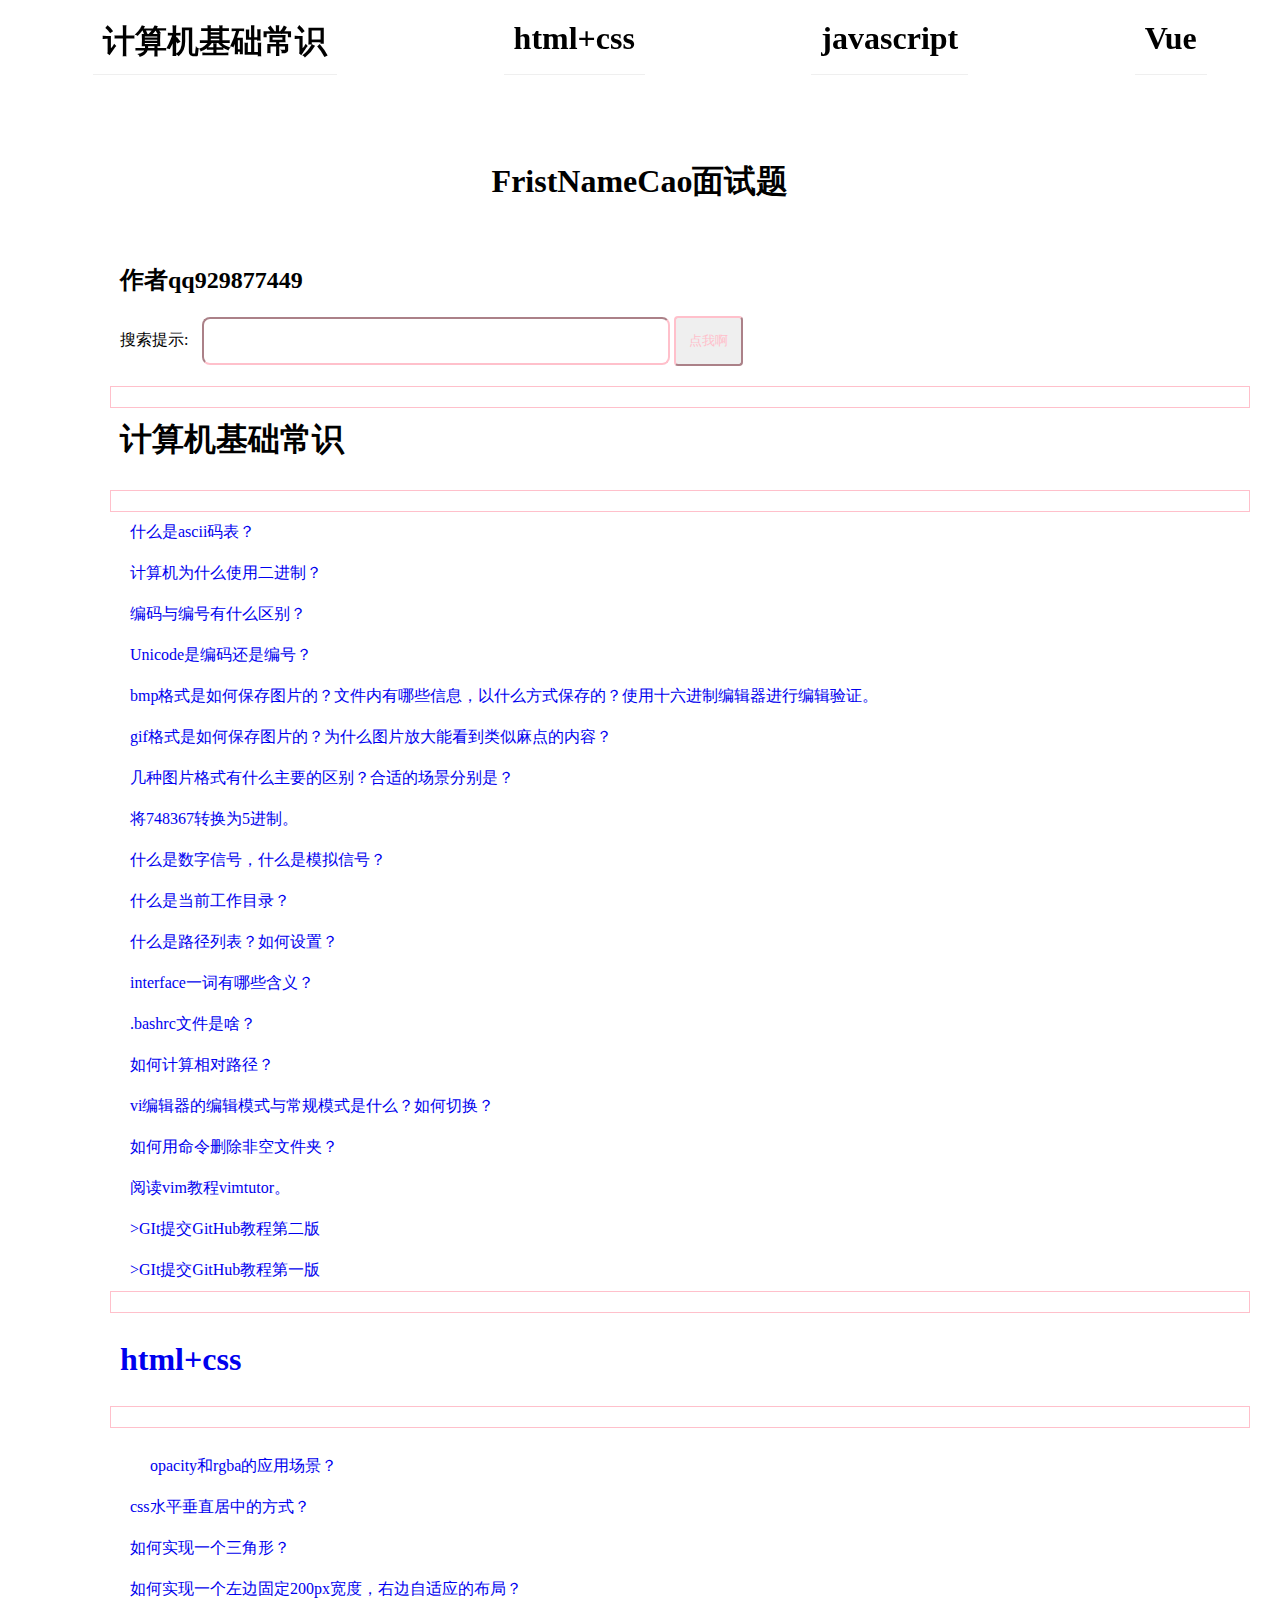
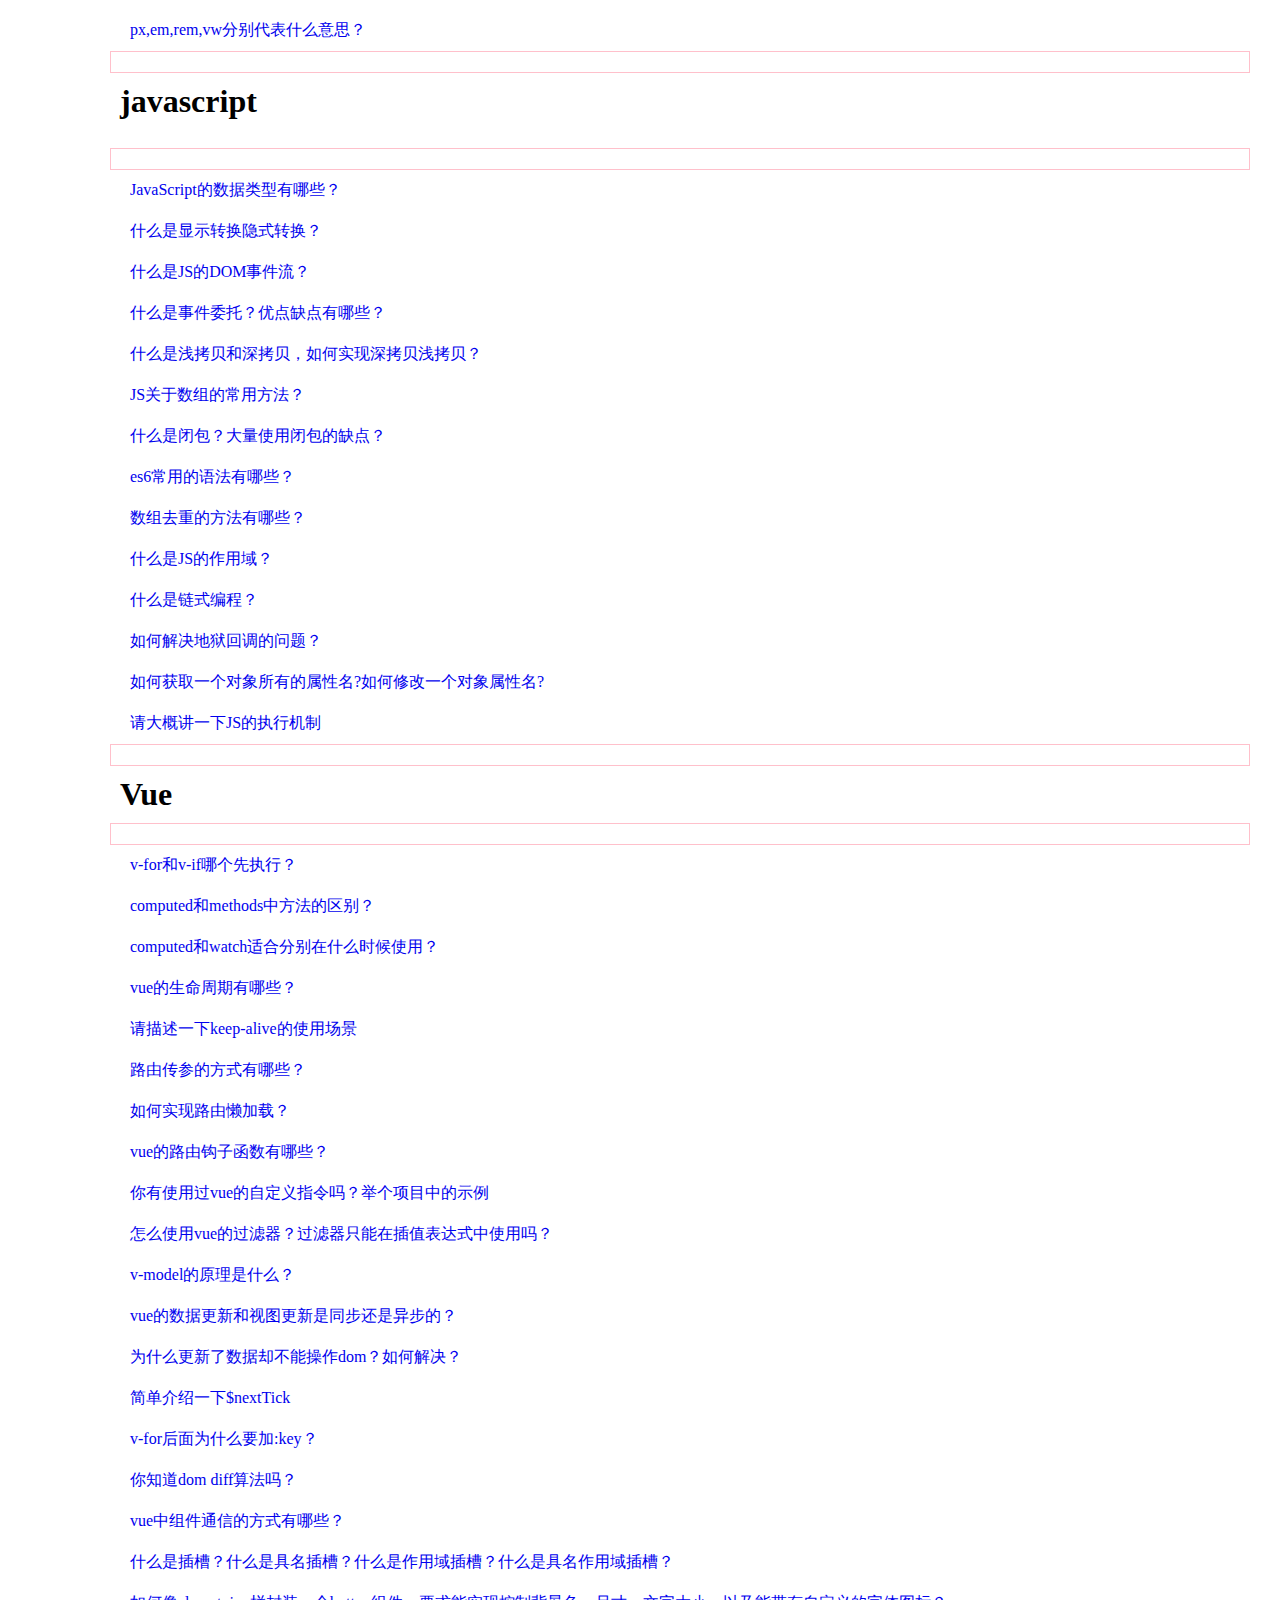
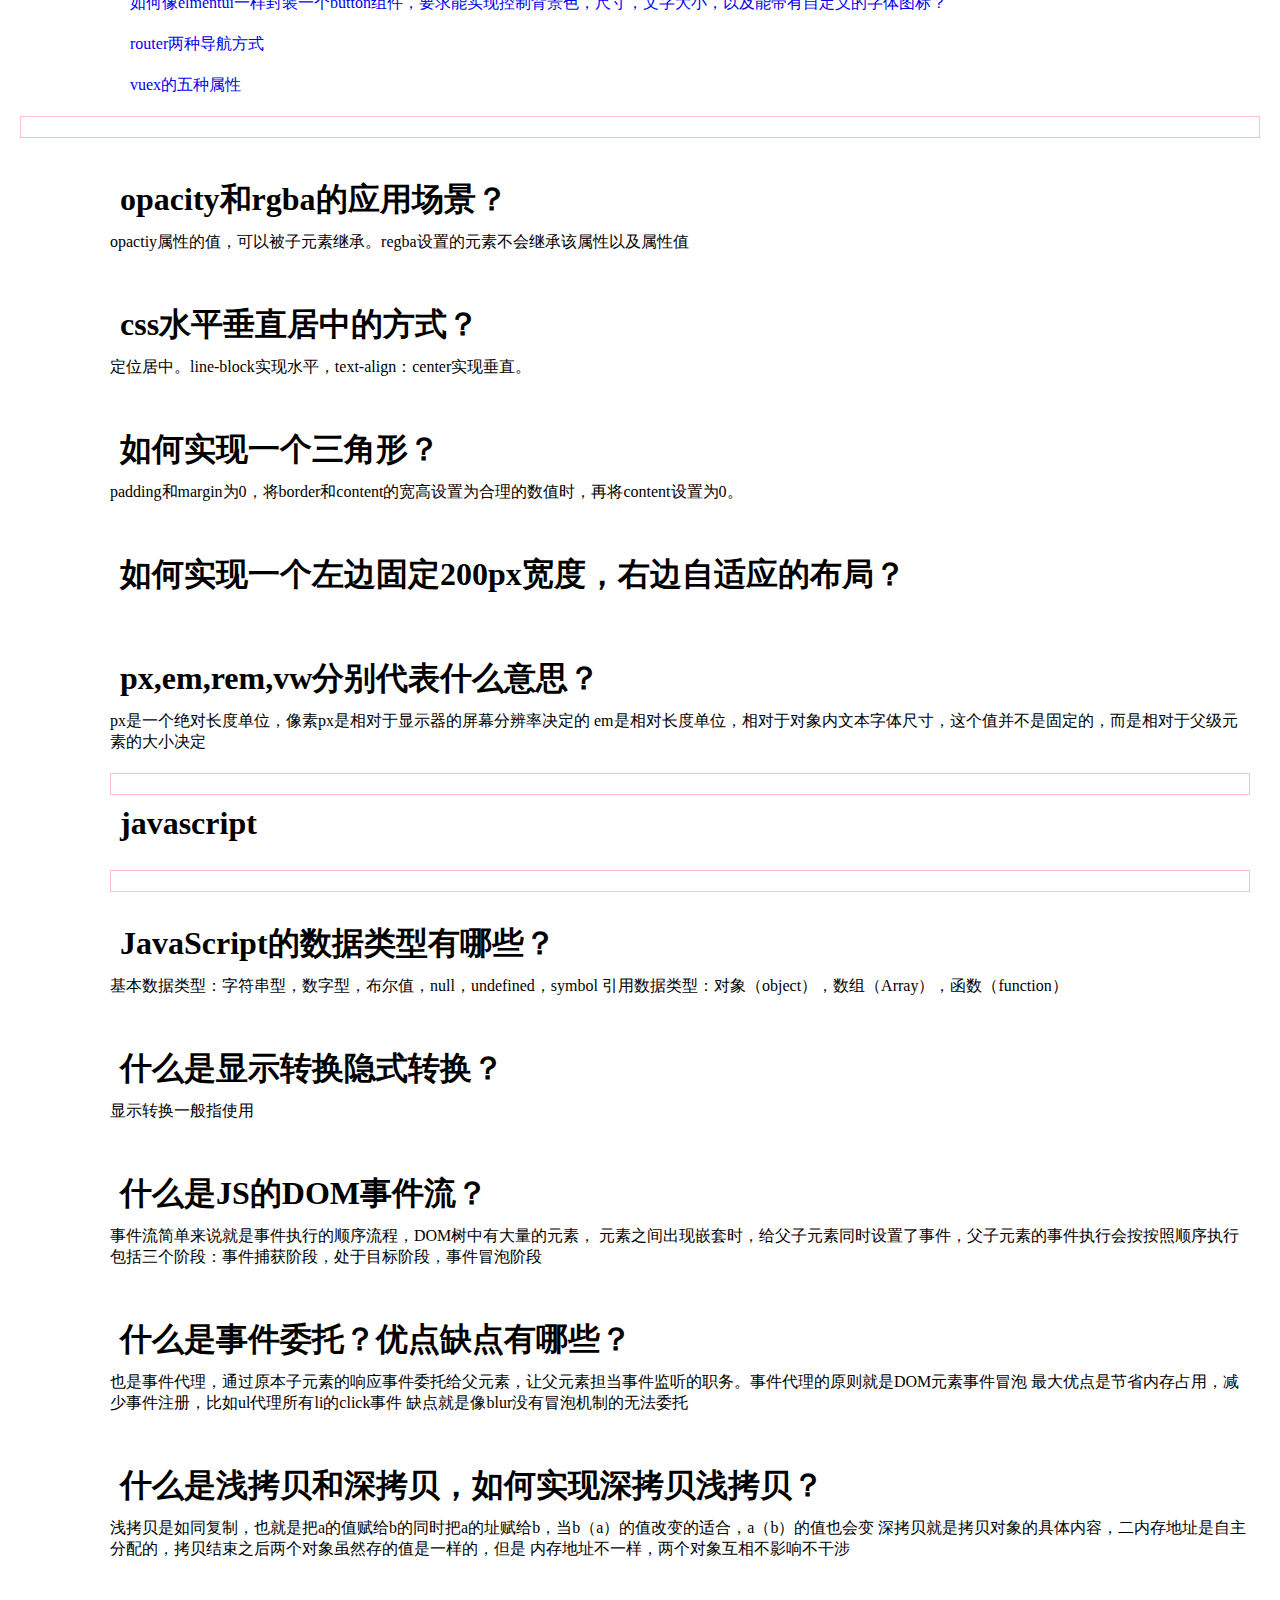
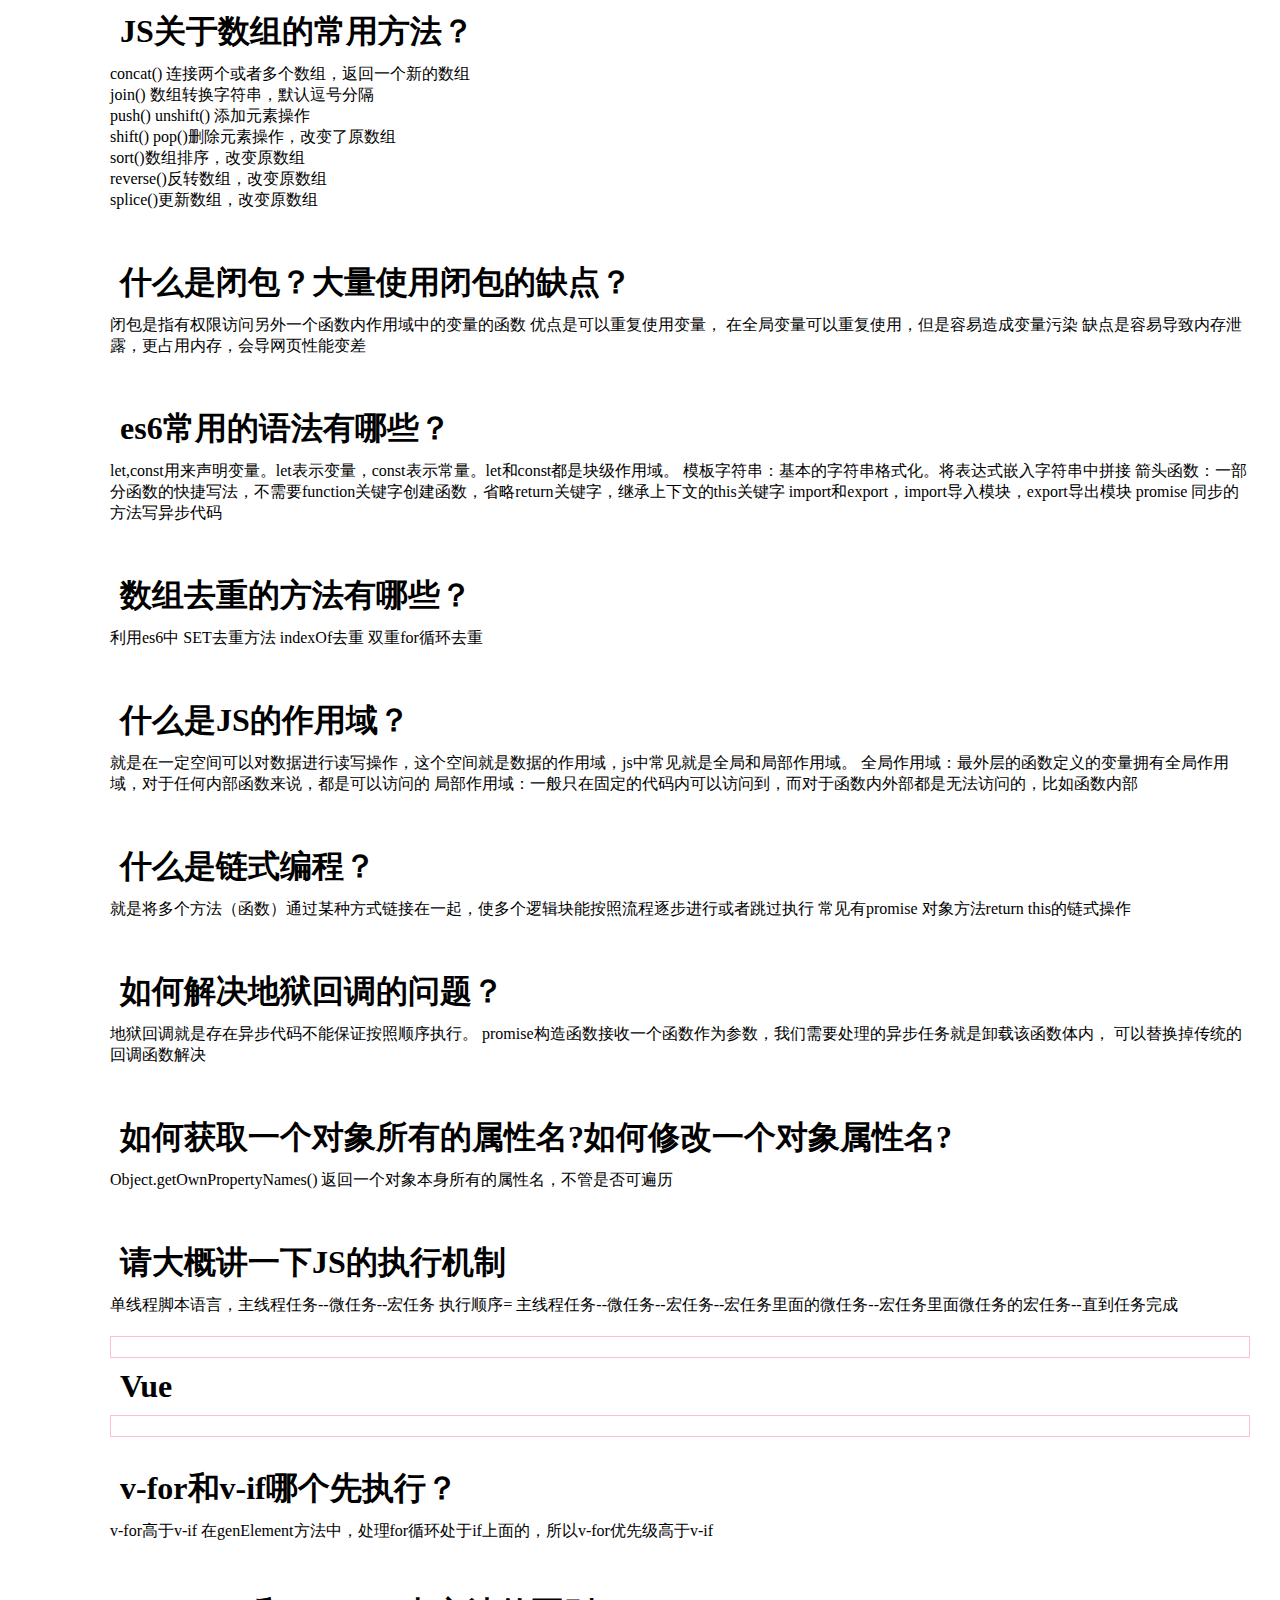
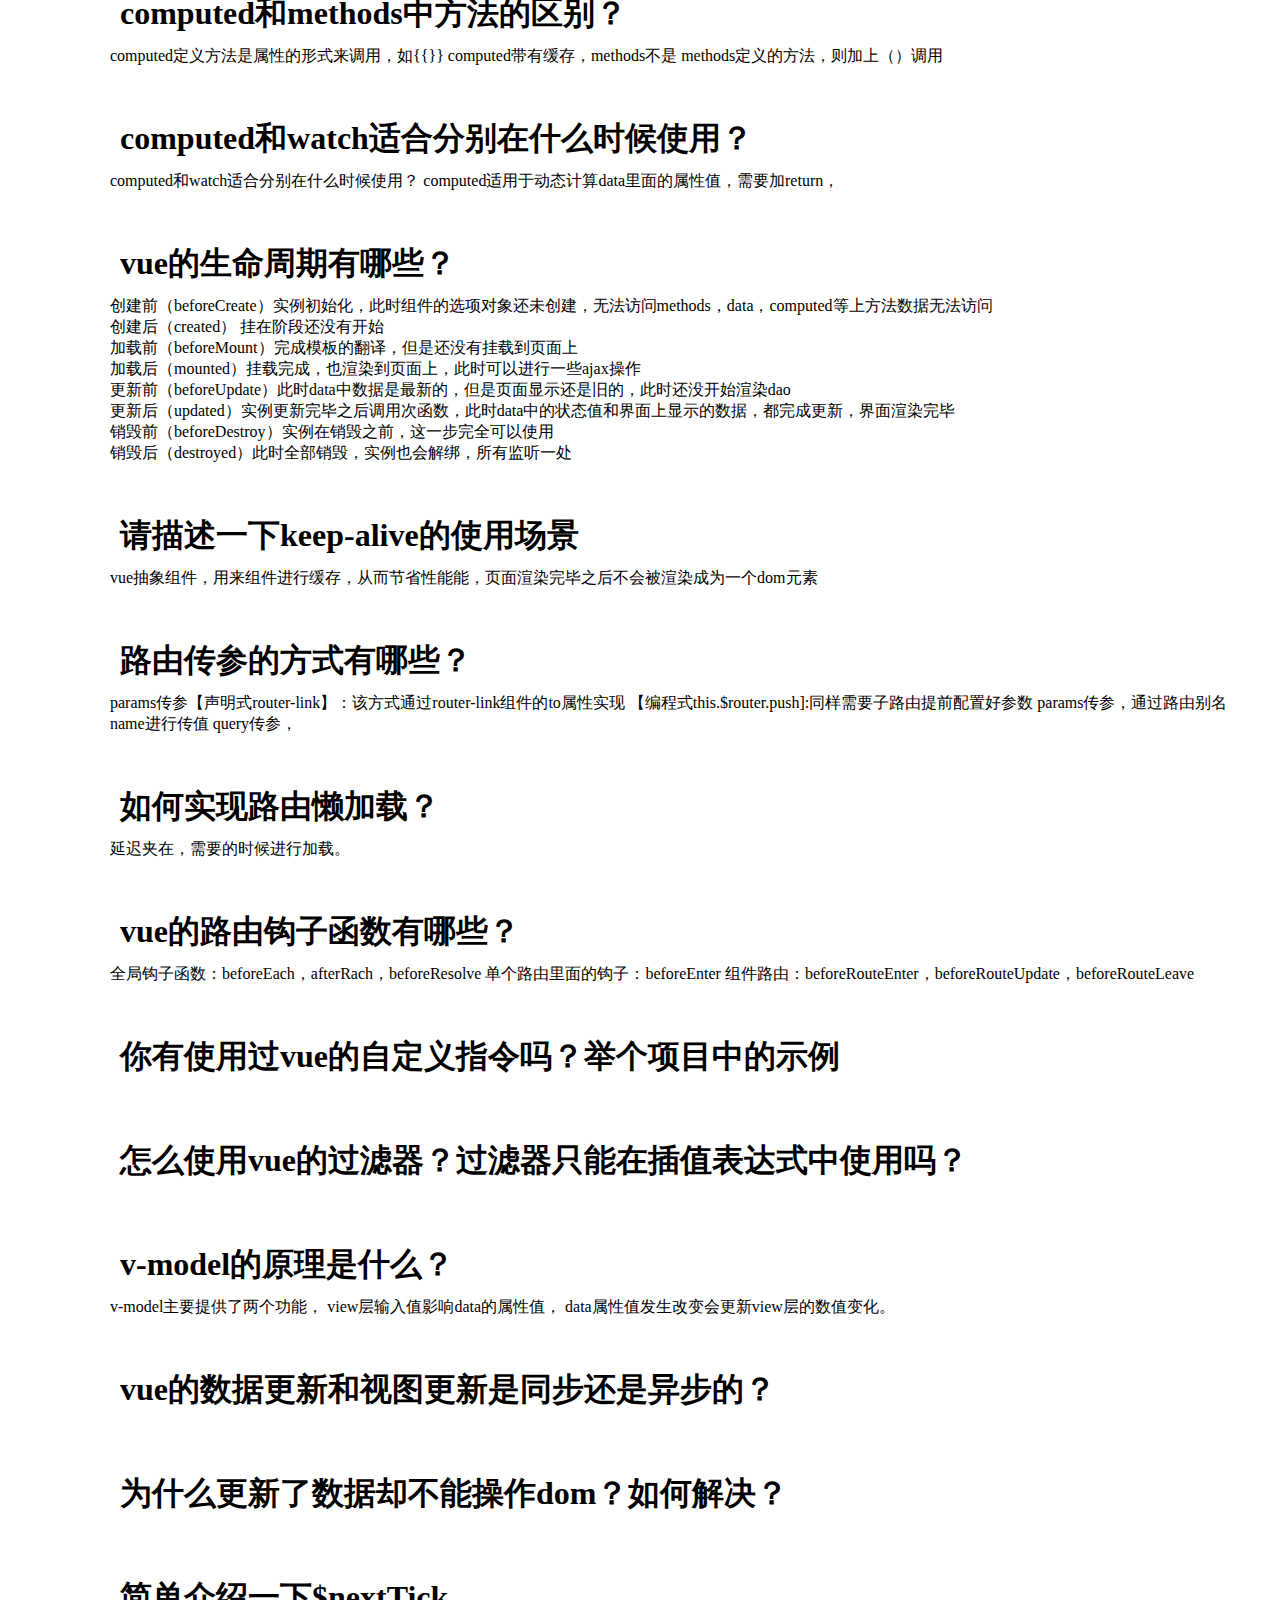
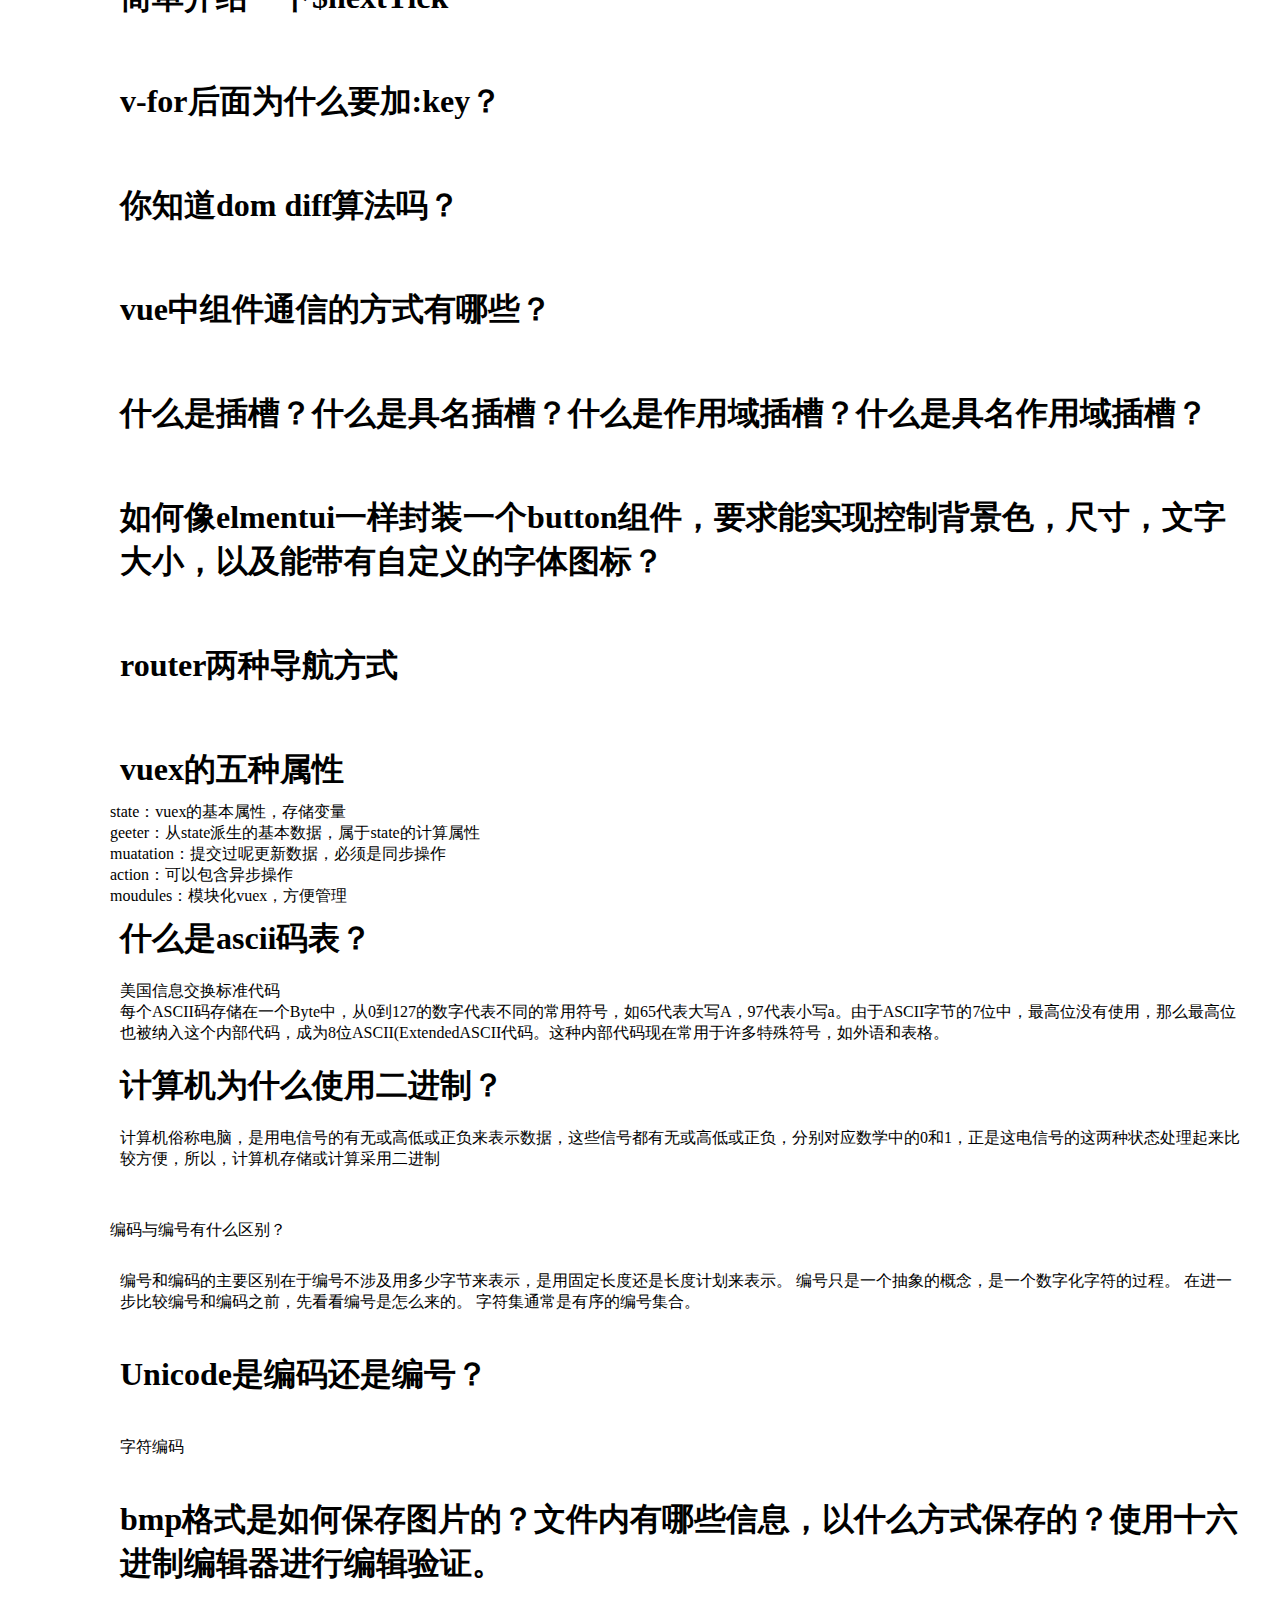
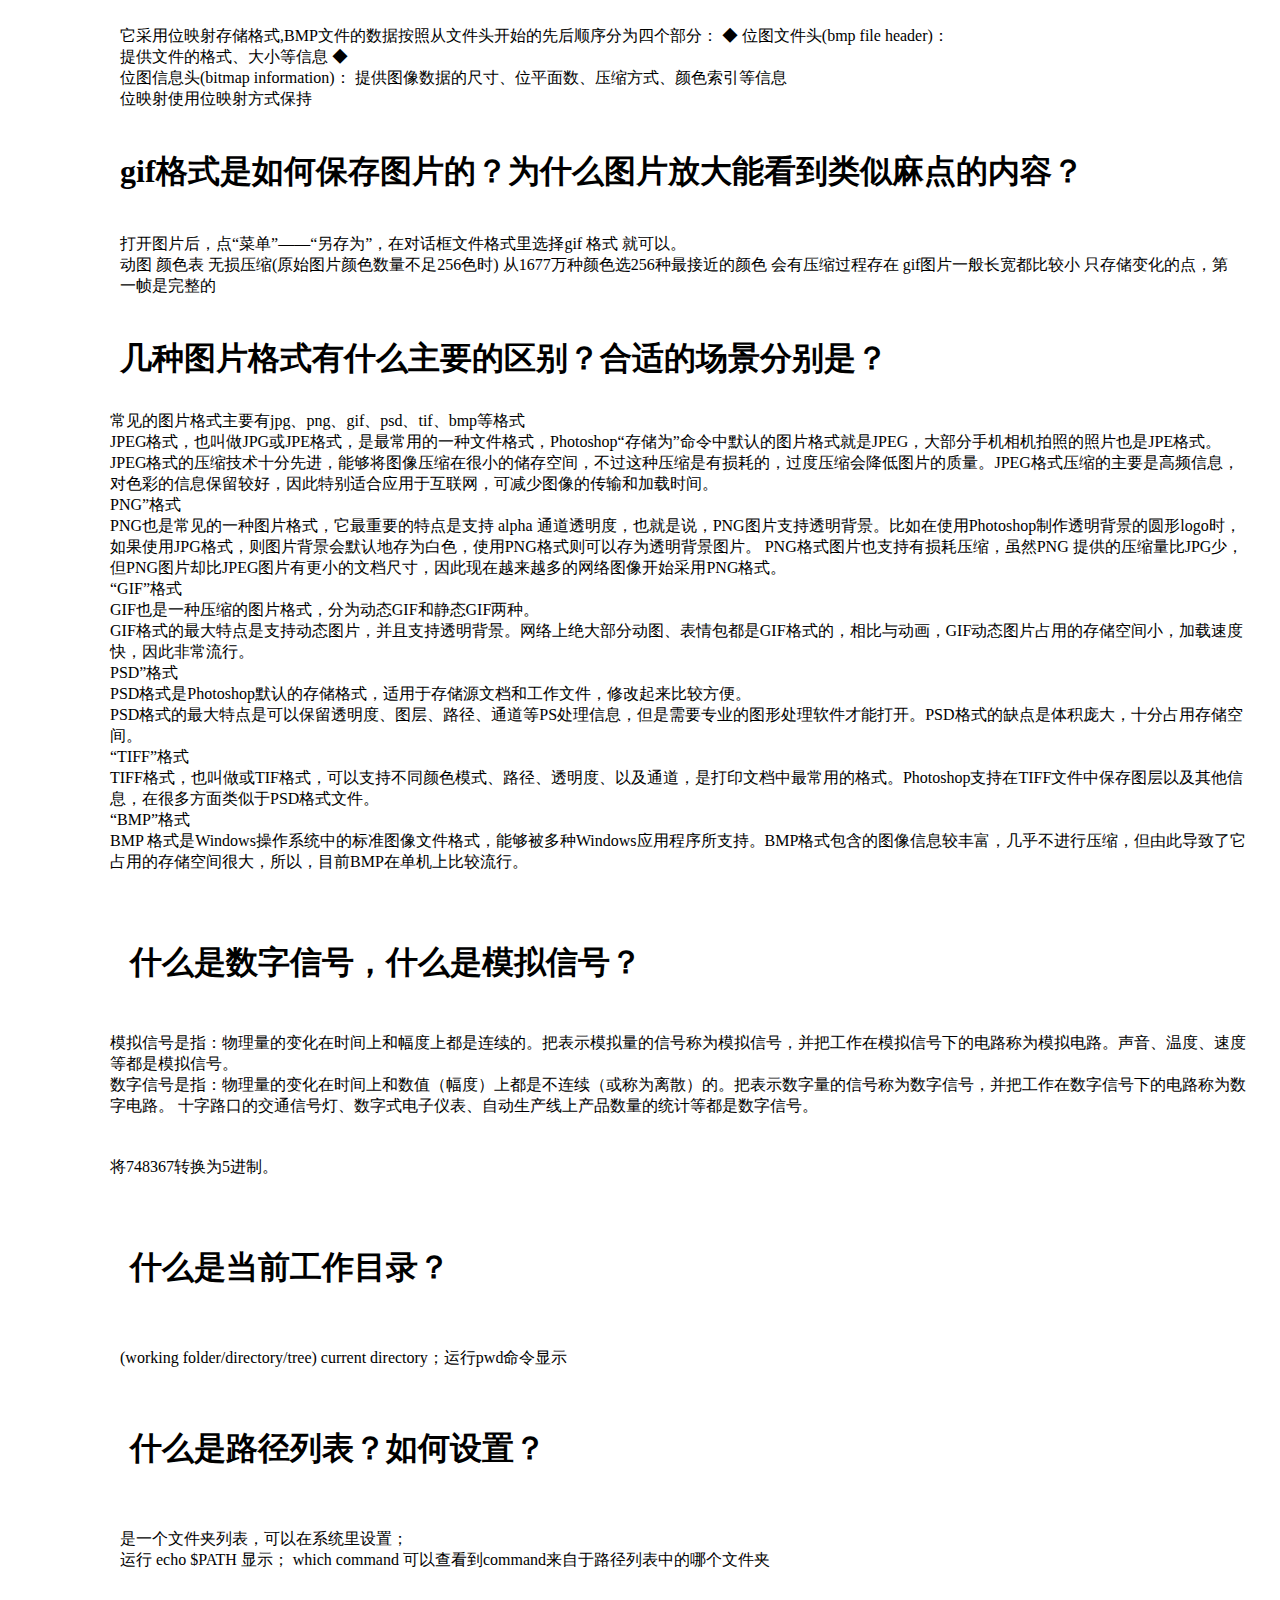
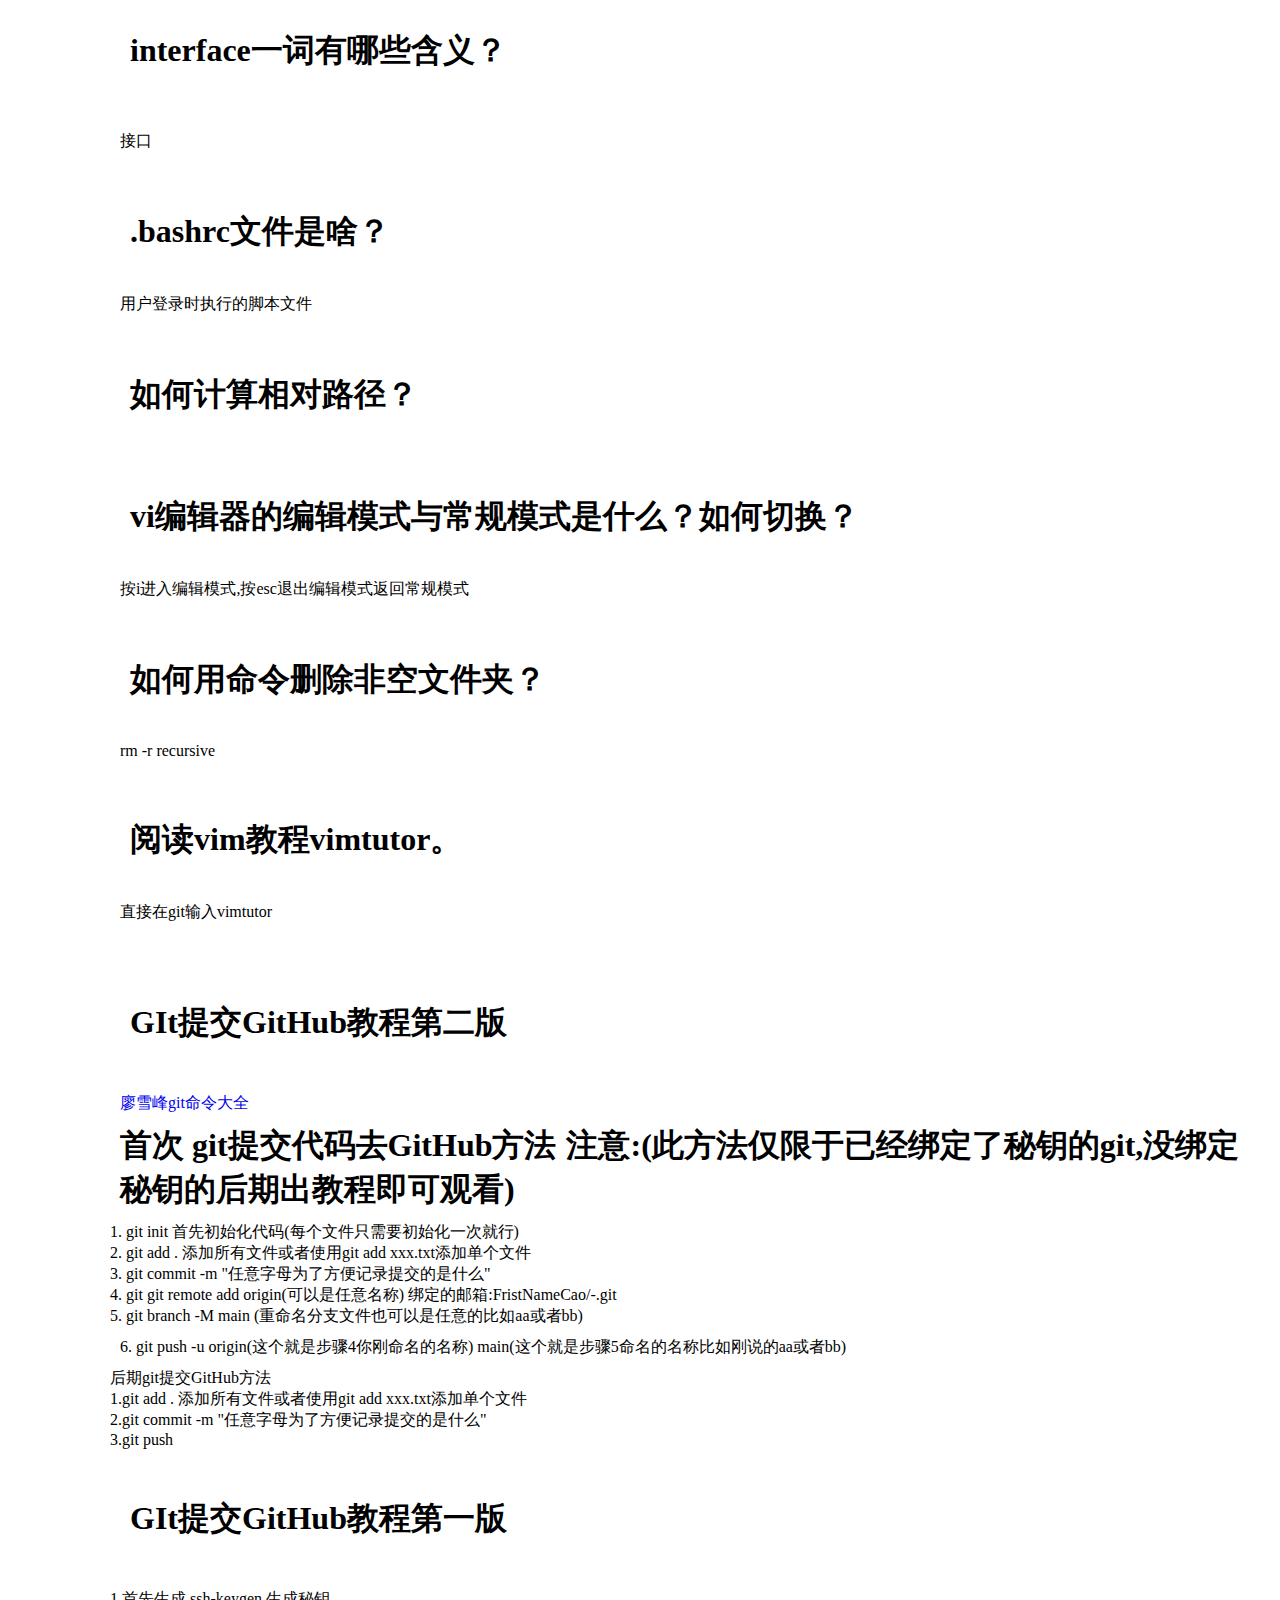
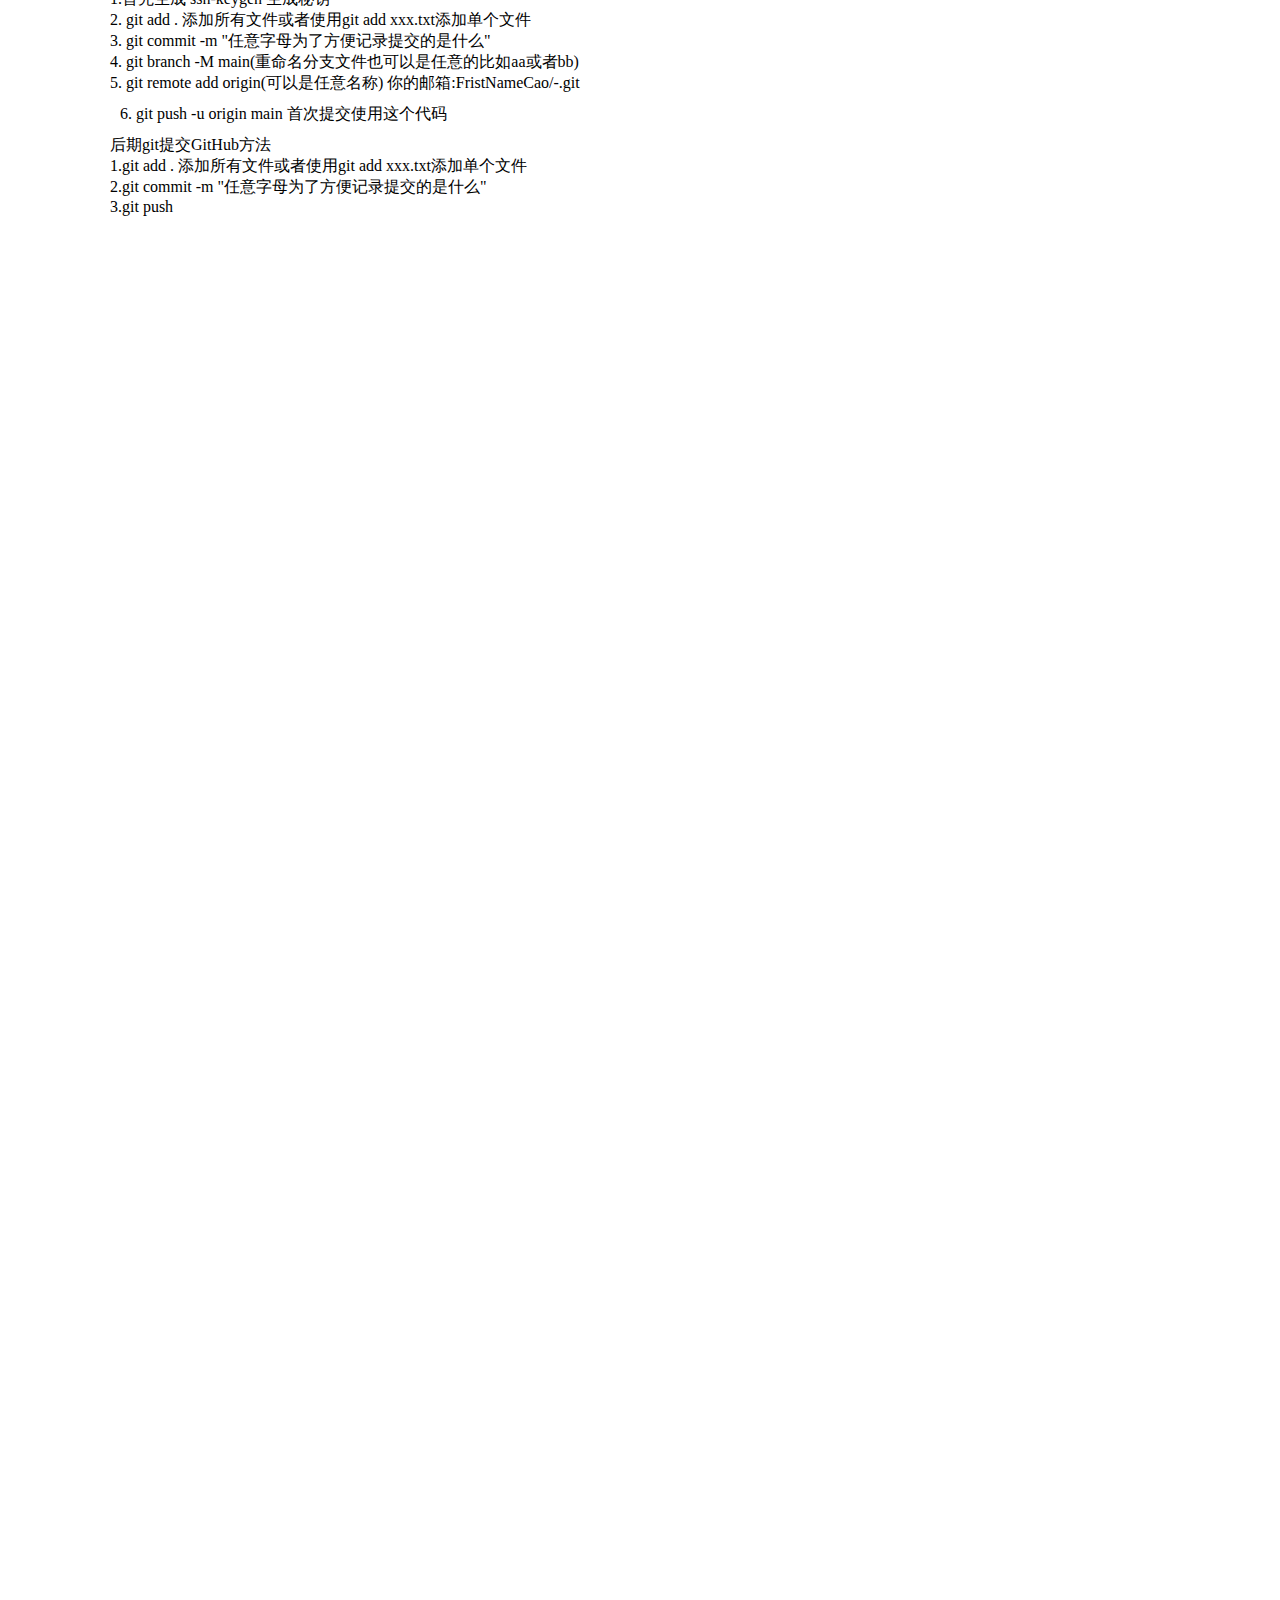
==== commit a38becfa: "gitbug" ====
--- a/interview2.html
+++ b/interview2.html
@@ -724,7 +724,7 @@
 
         1. git init 首先初始化代码(每个文件只需要初始化一次就行)<br>
         2. git add . 添加所有文件或者使用git add xxx.txt添加单个文件<br>
-        3. git add commit -m "任意字母为了方便记录提交的是什么"<br>
+        3. git commit -m "任意字母为了方便记录提交的是什么"<br>
         4. git git remote add origin(可以是任意名称) 绑定的邮箱:FristNameCao/-.git<br>
         5. git branch -M main (重命名分支文件也可以是任意的比如aa或者bb)<br>
         <p> 6. git push -u origin(这个就是步骤4你刚命名的名称) main(这个就是步骤5命名的名称比如刚说的aa或者bb)</p>
@@ -732,7 +732,7 @@
 
         后期git提交GitHub方法<br>
         1.git add . 添加所有文件或者使用git add xxx.txt添加单个文件<br>
-        2.git add commit -m "任意字母为了方便记录提交的是什么"<br>
+        2.git commit -m "任意字母为了方便记录提交的是什么"<br>
         3.git push<br>
 
 
@@ -742,14 +742,14 @@
 
                 1.首先生成 ssh-keygen 生成秘钥<br>
                 2. git add . 添加所有文件或者使用git add xxx.txt添加单个文件<br>
-                3. git add commit -m "任意字母为了方便记录提交的是什么"<br>
+                3. git  commit -m "任意字母为了方便记录提交的是什么"<br>
                 4. git branch -M main(重命名分支文件也可以是任意的比如aa或者bb)<br>
                 5. git remote add origin(可以是任意名称) 你的邮箱:FristNameCao/-.git<br>
             <p>   6. git push -u origin main 首次提交使用这个代码</p>
 
                 后期git提交GitHub方法<br>
                 1.git add . 添加所有文件或者使用git add xxx.txt添加单个文件<br>
-                2.git add commit -m "任意字母为了方便记录提交的是什么"<br>
+                2.git  commit -m "任意字母为了方便记录提交的是什么"<br>
                 3.git push<br>
 
             </a></p>
